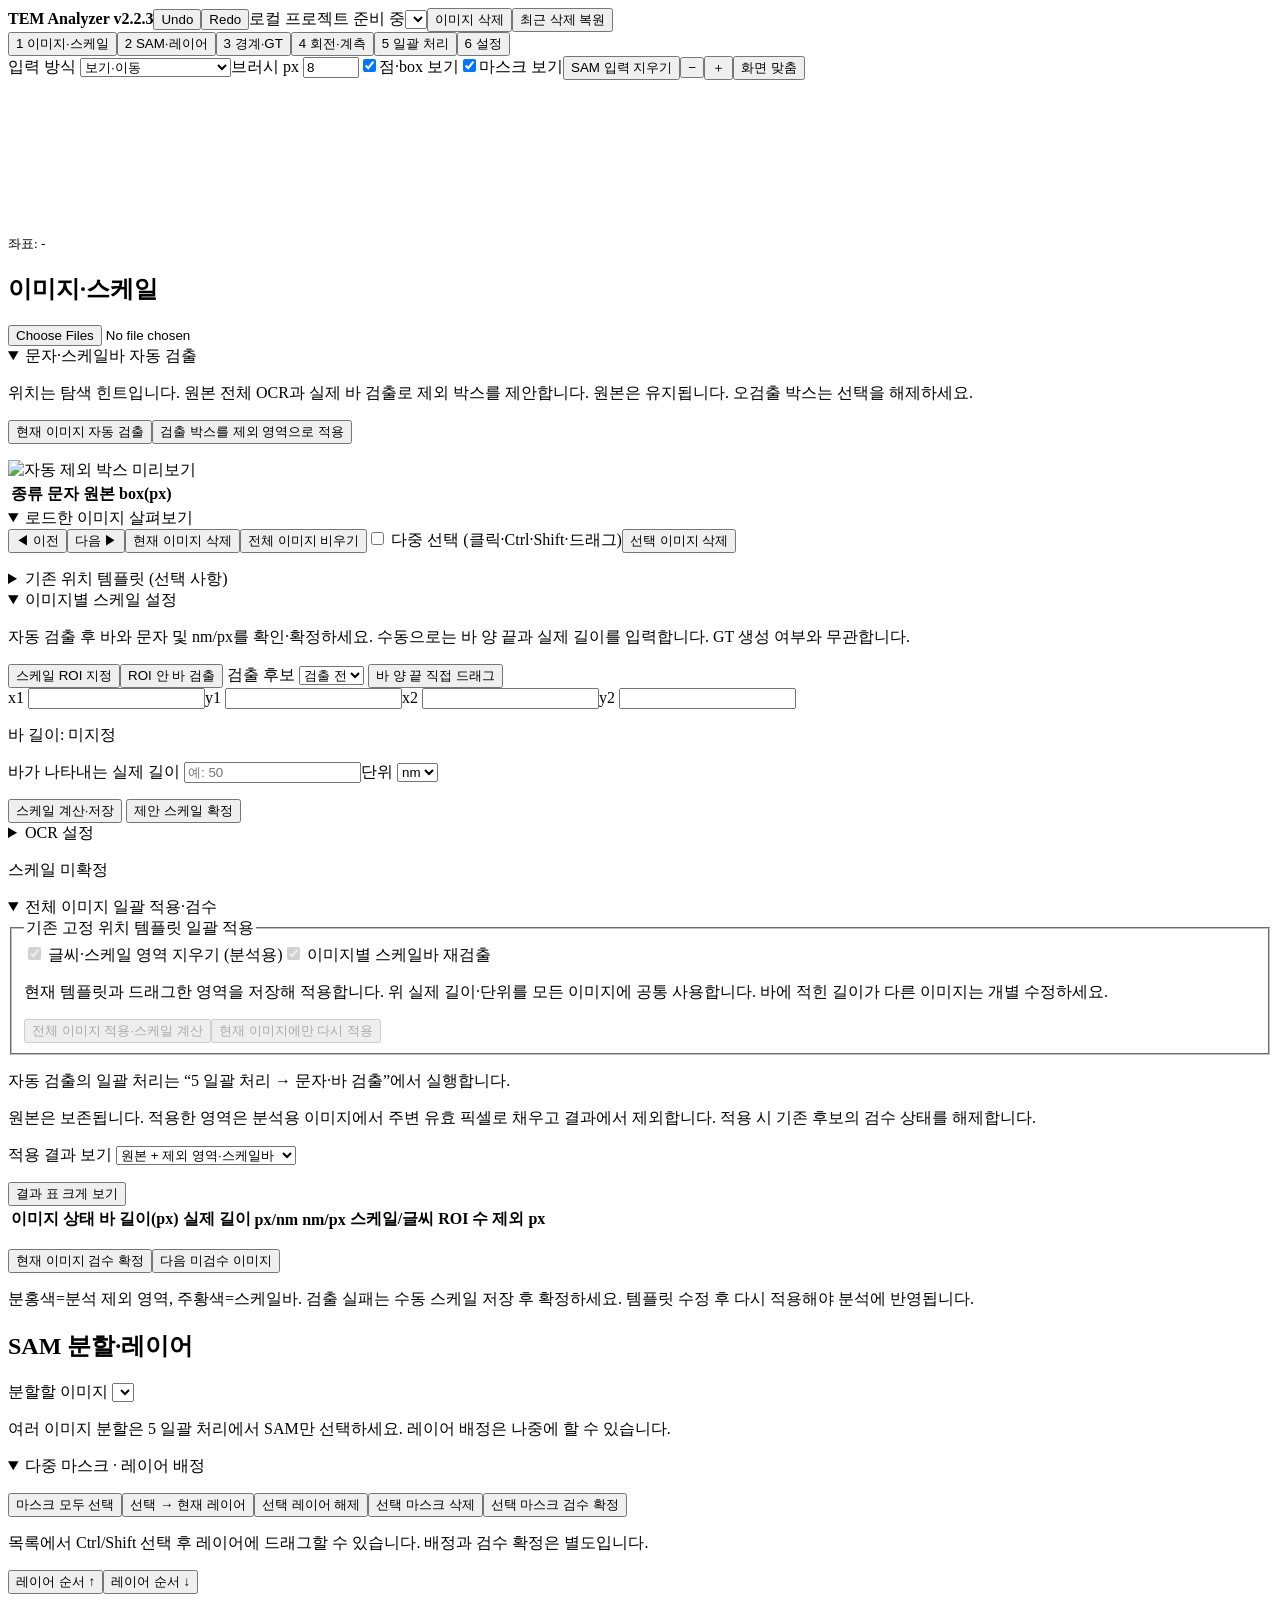
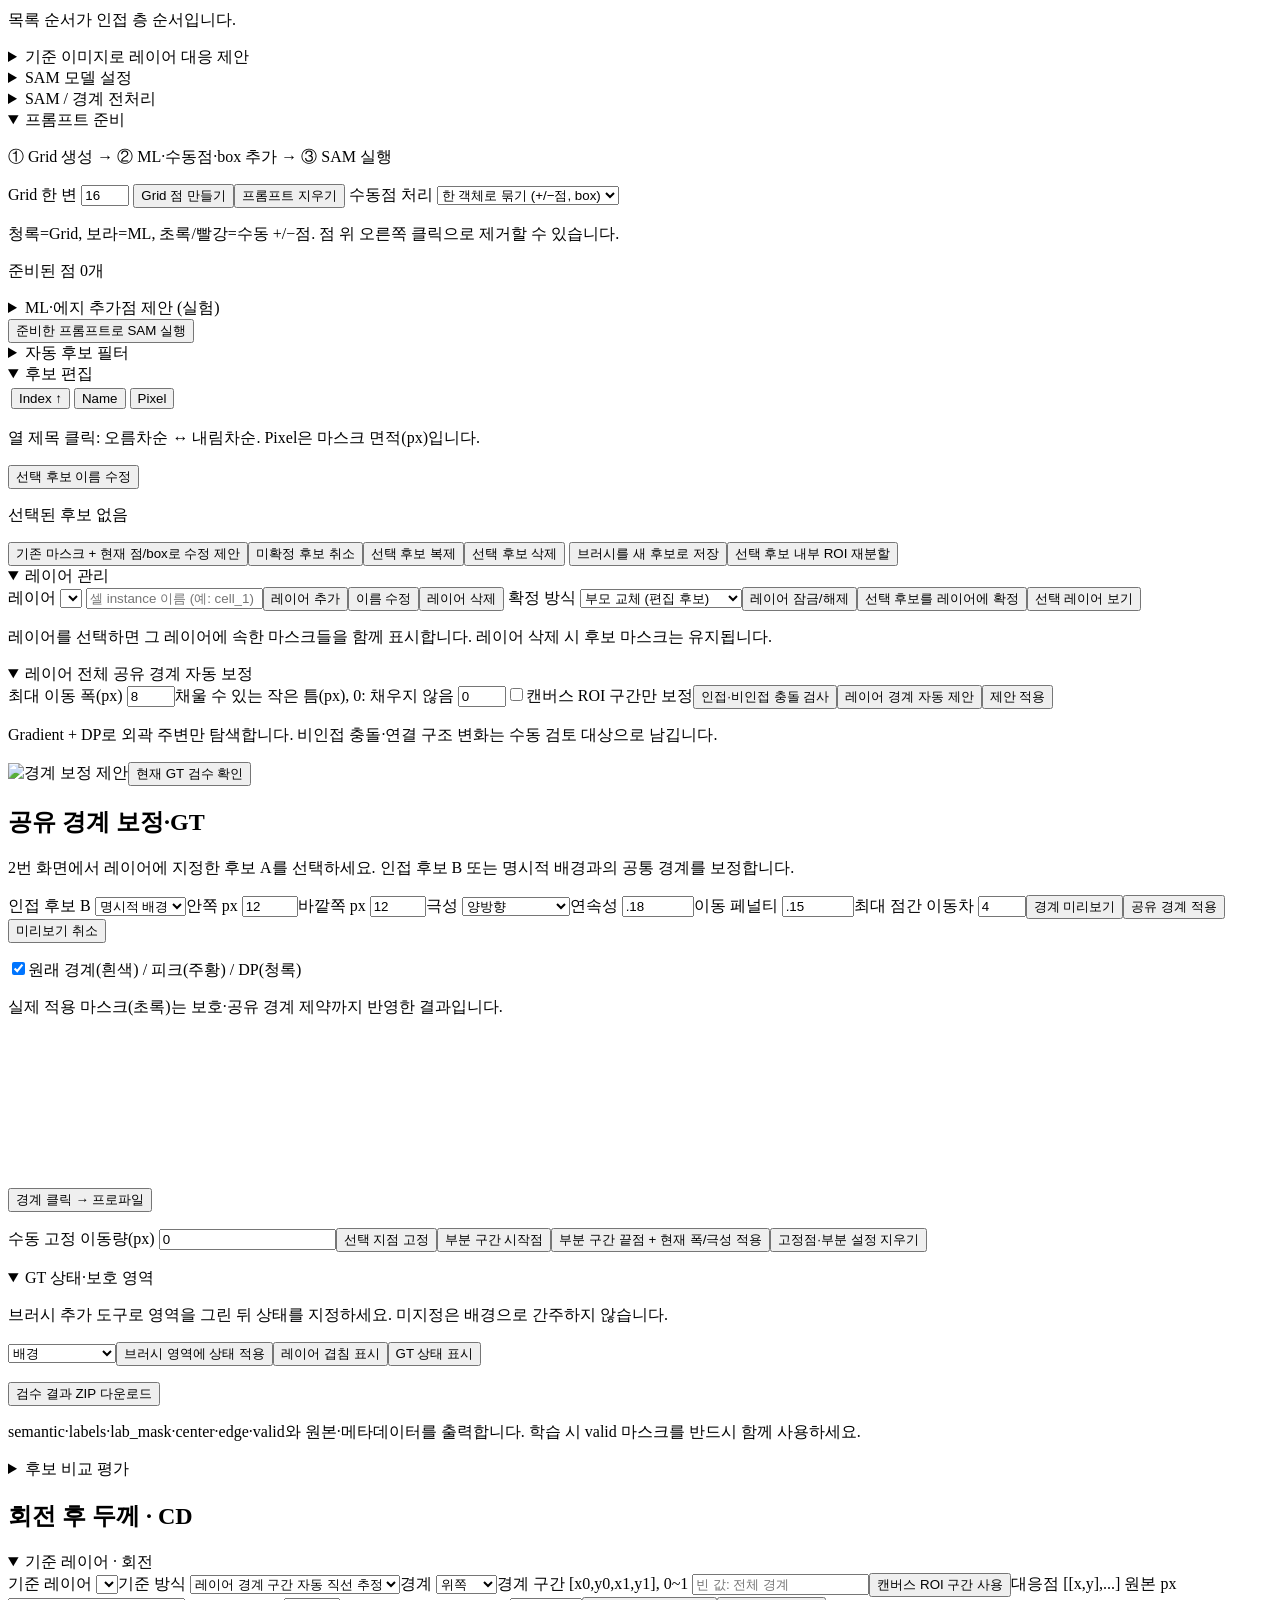
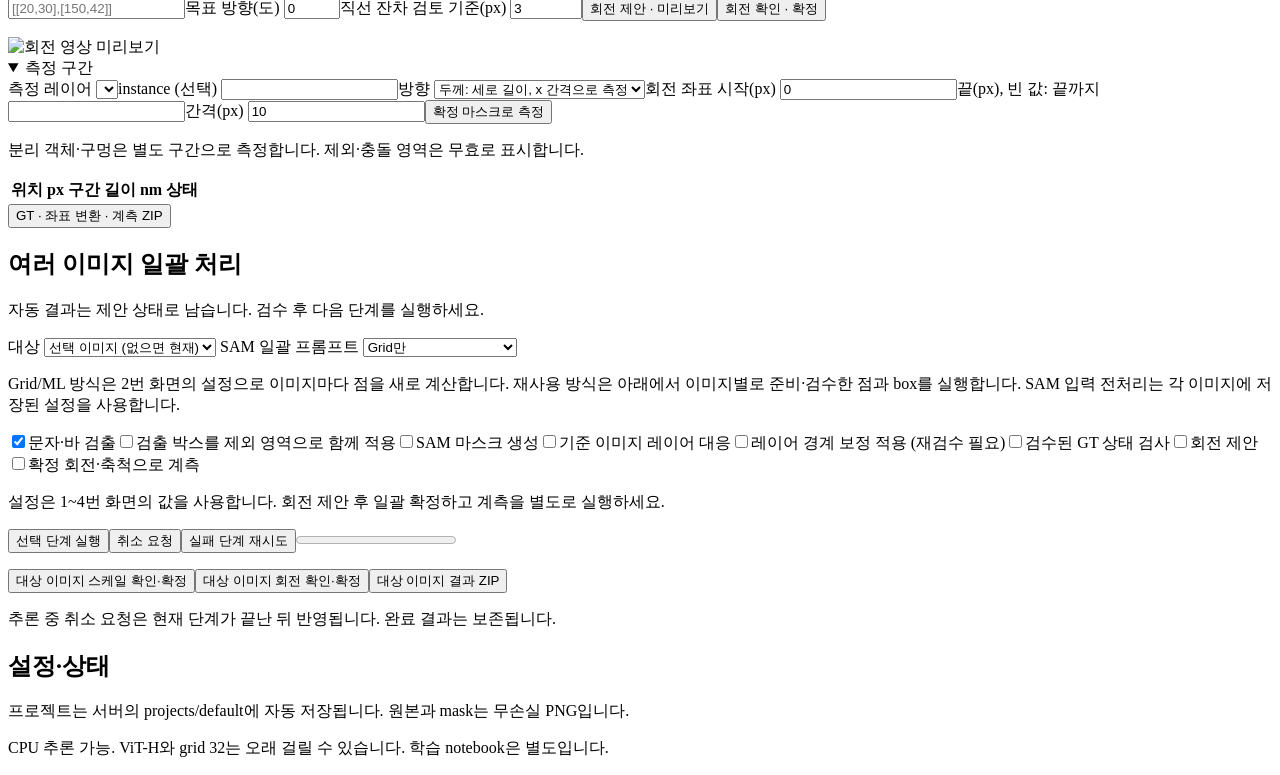
==== TEM_Analyzer_v2/web/index.html @ 8934bd02 "TEM v2.2.3: reviewed batch prompt reuse and paired-mask coarse-to-fine registration" ====
<!doctype html><html lang="ko"><head><meta charset="utf-8"><meta name="viewport" content="width=device-width,initial-scale=1"><title>TEM Analyzer</title><link rel="stylesheet" href="/web/style.css?v=2.2.3"></head><body>
<header><strong>TEM Analyzer v2.2.3</strong><button id="undo">Undo</button><button id="redo">Redo</button><span id="status">로컬 프로젝트 준비 중</span><select id="imageSelect"></select><button id="deleteImage">이미지 삭제</button><button id="restoreImage">최근 삭제 복원</button></header>
<nav><button data-page="images" class="active">1 이미지·스케일</button><button data-page="sam">2 SAM·레이어</button><button data-page="boundary">3 경계·GT</button><button data-page="measure">4 회전·계측</button><button data-page="batch">5 일괄 처리</button><button data-page="settings">6 설정</button></nav>
<main><section class="workspace"><div class="canvasbar"><label>입력 방식 <select id="tool"><option value="view">보기·이동</option><option value="scale_line">스케일바 양 끝 드래그</option><option value="scale">스케일 ROI 드래그</option><option value="scale_text_roi">스케일 숫자 ROI</option><option value="sample_roi">샘플명 ROI</option><option value="magnification_roi">배율 ROI</option><option value="profile">경계 프로파일 클릭</option><option value="text">글씨 제외 ROI 드래그</option><option value="box">SAM box 드래그</option><option value="positive">양성점 클릭</option><option value="negative">음성점 클릭</option><option value="brush_add">브러시 추가</option><option value="brush_remove">브러시 삭제</option></select></label><label>브러시 px <input id="radius" type="number" min="1" max="200" value="8"></label><label><input id="showPrompts" type="checkbox" checked>점·box 보기</label><label><input id="showMasks" type="checkbox" checked>마스크 보기</label><button id="clearMarks">SAM 입력 지우기</button><button id="zoomOut">−</button><button id="zoomIn">＋</button><button id="resetView">화면 맞춤</button></div><div id="canvasHost"><canvas id="canvas"></canvas></div><small id="cursor">좌표: -</small></section>
<aside><div id="images" class="page active"><h2>이미지·스케일</h2>
<input id="upload" type="file" accept="image/png,image/jpeg,image/tiff" multiple>
<details open><summary>문자·스케일바 자동 검출</summary><p>위치는 탐색 힌트입니다. 원본 전체 OCR과 실제 바 검출로 제외 박스를 제안합니다. 원본은 유지됩니다. 오검출 박스는 선택을 해제하세요.</p><button id="detectAnnotations">현재 이미지 자동 검출</button><button id="applyAnnotations">검출 박스를 제외 영역으로 적용</button><p id="annotationInfo"></p><img id="annotationPreview" class="result-preview" alt="자동 제외 박스 미리보기"><div class="table-scroll"><table><thead><tr><th>종류</th><th>문자</th><th>원본 box(px)</th></tr></thead><tbody id="annotationRows"></tbody></table></div></details>
<details open><summary>로드한 이미지 살펴보기</summary><button id="prevImage">◀ 이전</button><button id="nextImage">다음 ▶</button><span id="imagePosition"></span><button id="deleteLoadedImage">현재 이미지 삭제</button><button id="clearLoadedImages">전체 이미지 비우기</button><label><input id="multiSelect" type="checkbox"> 다중 선택 (클릭·Ctrl·Shift·드래그)</label><button id="deleteSelected">선택 이미지 삭제</button><span id="selectedCount"></span><div id="imageGallery"></div><p id="imageMeta"></p></details>
<details><summary>기존 위치 템플릿 (선택 사항)</summary><button id="toggleLegacyTemplates" aria-pressed="false">기존 위치 템플릿 켜기</button><p id="legacyTemplateStatus">비활성 — OCR 검출 박스는 별도로 사용합니다.</p><fieldset id="legacyTemplateControls" disabled><select id="templateSelect"></select><input id="templateName" placeholder="템플릿 이름"><div><button id="newTemplate">빈 템플릿 만들기</button><button id="saveTemplate">현재 템플릿 저장</button><button id="copyTemplate">다른 이름으로 저장</button></div><div><button id="removeScale">스케일 영역 삭제</button><button id="removeText">글씨 영역 모두 삭제</button><button id="clearTemplate">모든 영역 비우기</button></div><p>템플릿을 켠 경우에만 고정 위치 박스를 표시하고 분석에서 제외합니다. OCR 자동 검출과 독립적입니다.</p></fieldset></details>
<details open><summary>이미지별 스케일 설정</summary>
<p>자동 검출 후 바와 문자 및 nm/px를 확인·확정하세요. 수동으로는 바 양 끝과 실제 길이를 입력합니다. GT 생성 여부와 무관합니다.</p>
<button id="drawScaleROI">스케일 ROI 지정</button><button id="detectBar">ROI 안 바 검출</button>
<label>검출 후보 <select id="barSelect"><option value="">검출 전</option></select></label>
<button id="drawScaleLine">바 양 끝 직접 드래그</button>
<div class="scale-coords"><label>x1 <input id="barX1" type="number" step="any"></label><label>y1 <input id="barY1" type="number" step="any"></label><label>x2 <input id="barX2" type="number" step="any"></label><label>y2 <input id="barY2" type="number" step="any"></label></div>
<p id="barPixels">바 길이: 미지정</p><label>바가 나타내는 실제 길이 <input id="scaleLength" type="number" min="0" step="any" placeholder="예: 50"></label><label>단위 <select id="scaleUnit"><option value="nm">nm</option><option value="um">µm</option></select></label>
<p id="scalePreview"></p><button id="manualScale" class="primary">스케일 계산·저장</button>
<button id="confirmScale">제안 스케일 확정</button><details><summary>OCR 설정</summary><label>로컬 EasyOCR 폴더 <input id="ocrDir" value="models/easyocr"></label><button id="ocrBatch">전체 이미지별 OCR + 바 매칭</button><button id="autoScale">OCR·바 자동 제안</button><p>이미지 전체 OCR이 기본입니다. OCR 없이도 바 양 끝 + 실제 길이 입력으로 계산할 수 있습니다.</p></details>
<p id="scaleInfo">스케일 미확정</p></details>
<details open><summary>전체 이미지 일괄 적용·검수</summary>
<fieldset id="legacyBatchControls" disabled><legend>기존 고정 위치 템플릿 일괄 적용</legend><label class="batch-check"><input id="batchRegions" type="checkbox" checked> 글씨·스케일 영역 지우기 (분석용)</label><label class="batch-check"><input id="batchScale" type="checkbox" checked> 이미지별 스케일바 재검출</label>
<p>현재 템플릿과 드래그한 영역을 저장해 적용합니다. 위 실제 길이·단위를 모든 이미지에 공통 사용합니다. 바에 적힌 길이가 다른 이미지는 개별 수정하세요.</p>
<p id="regionSummary"></p><ul id="regionList"></ul><button id="batchApply" class="primary">전체 이미지 적용·스케일 계산</button><button id="batchApplyCurrent">현재 이미지에만 다시 적용</button></fieldset><p>자동 검출의 일괄 처리는 “5 일괄 처리 → 문자·바 검출”에서 실행합니다.</p>
<p>원본은 보존됩니다. 적용한 영역은 분석용 이미지에서 주변 유효 픽셀로 채우고 결과에서 제외합니다. 적용 시 기존 후보의 검수 상태를 해제합니다.</p>
<label>적용 결과 보기 <select id="batchView"><option value="overlay">원본 + 제외 영역·스케일바</option><option value="processed">글씨 제거 후 분석용 이미지</option><option value="original">원본</option></select></label>
<p id="batchSummary"></p><button id="openBatchTable">결과 표 크게 보기</button><div class="batch-table-wrap"><table class="batch-table"><thead><tr><th>이미지</th><th>상태</th><th>바 길이(px)</th><th>실제 길이</th><th>px/nm</th><th>nm/px</th><th>스케일/글씨 ROI 수</th><th>제외 px</th></tr></thead><tbody id="batchResults"></tbody></table></div><p id="batchCurrentStatus"></p><button id="batchConfirm">현재 이미지 검수 확정</button><button id="batchNext">다음 미검수 이미지</button>
<p>분홍색=분석 제외 영역, 주황색=스케일바. 검출 실패는 수동 스케일 저장 후 확정하세요. 템플릿 수정 후 다시 적용해야 분석에 반영됩니다.</p></details></div>
<div id="sam" class="page"><h2>SAM 분할·레이어</h2>
<label>분할할 이미지 <select id="samImageSelect" aria-label="분할할 이미지"></select></label><p id="samImageStatus"></p><p>여러 이미지 분할은 5 일괄 처리에서 SAM만 선택하세요. 레이어 배정은 나중에 할 수 있습니다.</p>
<details open><summary>다중 마스크 · 레이어 배정</summary><p id="maskSelectionCount"></p><button id="selectAllMasks">마스크 모두 선택</button><button id="bulkAssign">선택 → 현재 레이어</button><button id="bulkUnassign">선택 레이어 해제</button><button id="bulkDeleteMasks">선택 마스크 삭제</button><button id="bulkReviewMasks">선택 마스크 검수 확정</button><p>목록에서 Ctrl/Shift 선택 후 레이어에 드래그할 수 있습니다. 배정과 검수 확정은 별도입니다.</p><div id="layerDrops"></div><button id="layerUp">레이어 순서 ↑</button><button id="layerDown">레이어 순서 ↓</button><p>목록 순서가 인접 층 순서입니다.</p></details>
<details><summary>기준 이미지로 레이어 대응 제안</summary><select id="referenceImage"></select><label>최소 공간 일치율 <input id="matchThreshold" type="number" value="0.5" min="0" max="1" step="0.05"></label><button id="matchLayers">현재 이미지에 대응 제안</button><p>검수한 기준 마스크의 정규화 위치를 이용합니다. 물질 인식 모델이 아니며 결과 검수가 필요합니다.</p></details>
<details><summary>SAM 모델 설정</summary>
<label>체크포인트 <input id="checkpoint" value="models/sam_vit_b_01ec64.pth"></label>
<label>모델 <select id="variant"><option value="vit_b">ViT-B</option><option value="vit_l">ViT-L</option><option value="vit_h">ViT-H</option></select></label>
<label>장치 <select id="device"><option value="auto">auto</option><option value="cuda">cuda</option><option value="cpu">cpu</option></select></label>
<label>학습 decoder <input id="decoder" placeholder="선택 사항: state_dict 경로"></label>
<label>Lab adaptation bundle <input id="adaptation" placeholder="TEM_SAM_Lab_v1_2의 adaptation.pt"></label><input id="refiner" type="hidden"><p>학습 bundle은 기본 SAM 해시를 검증합니다. 학습 모델은 single-mask 경로를 사용하며 predicted IoU 필터는 적용하지 않습니다.</p><button id="loadModel">모델 로드</button></details>
<details><summary>SAM / 경계 전처리</summary><label>대상 <select id="filterBranch"><option value="sam">SAM</option><option value="edge">경계</option></select></label><label><input id="filterEnabled" type="checkbox">사용</label><label>방법 <select id="filterMethod"><option value="gaussian">Gaussian</option><option value="bilateral">Bilateral</option><option value="median">Median</option><option value="nlm">Non-local Means</option></select></label><label>공간 sigma <input id="filterSigma" type="number" min="0" max="4" step=".1" value="1"></label><label>밝기 sigma <input id="filterRange" type="number" min=".01" max="1" step=".01" value=".08"></label><label>Median 크기 <select id="filterMedian"><option>3</option><option>5</option><option>7</option><option>9</option></select></label><label>NLM 강도 h <input id="filterNlm" type="number" value="10" min="1" max="40"></label><label>대비 <input id="filterContrast" type="number" min=".25" max="3" step=".05" value="1"></label><button id="saveFilter">현재 이미지에 적용</button><button id="previewFilter">저장된 전처리 보기</button><button id="originalFilter">원본 보기</button><p>선택한 설정은 적용 버튼으로 저장합니다. 원본 파일·OCR·축척은 변경하지 않습니다. NLM은 큰 이미지에서 시간이 걸릴 수 있습니다.</p></details><details open><summary>프롬프트 준비</summary>
<p>① Grid 생성 → ② ML·수동점·box 추가 → ③ SAM 실행</p>
<label>Grid 한 변 <input id="grid" type="number" min="2" max="32" value="16"></label>
<button id="automatic">Grid 점 만들기</button><button id="clearPrompts">프롬프트 지우기</button>
<label>수동점 처리 <select id="manualMode"><option value="object">한 객체로 묶기 (+/−점, box)</option><option value="independent">양성점마다 독립 후보</option></select></label>
<p>청록=Grid, 보라=ML, 초록/빨강=수동 +/−점. 점 위 오른쪽 클릭으로 제거할 수 있습니다.</p>
<p id="promptCount">준비된 점 0개</p>
<details><summary>ML·에지 추가점 제안 (실험)</summary><p>K-means는 비지도 군집, 나머지는 영상처리 방식입니다. 물질 분류 모델이 아닙니다. 에지 위가 아닌 내부 영역에 독립 양성점을 제안합니다.</p>
<label>추가점 방식 <select id="featureMethod"><option value="kmeans">K-means 밝기·질감</option><option value="canny">Canny 경계 사이 내부</option><option value="sobel">Sobel 경계 사이 내부</option><option value="scharr">Scharr 경계 사이 내부</option><option value="hybrid">혼합 K-means + Canny</option><option value="profile">층 횡단 프로파일 (얇은 구간 후보·실험)</option></select></label>
<label>추가점 분석 해상도 (긴 변 최대 px) <select id="featureAnalysisSide"><option>512</option><option>1024</option></select></label>
<details><summary>층 횡단 프로파일 설정</summary><label>층 방향 각도 (빈 값: 자동, 원본 좌표 °) <input id="profileAngle" type="number" min="-90" max="90" step="0.1" placeholder="0: 수평 층, 빈 값: 영상 방향 추정"></label><label>횡단 스캔 수 <input id="profileScans" type="number" min="3" max="9" value="5"></label><label>최소 경계 간격 (원본 px) <input id="profileMinWidth" type="number" min="1" value="2"></label><label>최대 경계 간격 (원본 px) <input id="profileMaxWidth" type="number" min="2" value="80"></label><label>프로파일 경계 prominence (밝기 변화) <input id="profileProminence" type="number" min="0.1" max="100" step="0.1" value="4"></label><label>프로파일 평활 sigma (분석 px) <input id="profileSmooth" type="number" min="0.2" max="4" step="0.1" value="1"></label><p>반대 부호의 밝기 경계 사이 중점을 제안합니다. 에지 최소 거리의 2배보다 좁은 구간은 제외됩니다. 얇은 층은 거리·평활을 줄여 미리보기로 확인하세요. 각 점은 독립 SAM 양성점이며 물질별 묶음/GT가 아닙니다.</p></details>
<label>프롬프트 분석용 노이즈 제거 <select id="promptDenoise"><option value="none">없음 (원본)</option><option value="gaussian">Gaussian</option><option value="median">Median</option><option value="bilateral">Bilateral</option><option value="nlm">Non-local Means</option></select></label>
<label>공간 sigma <input id="promptSigma" type="number" value="1" min="0" max="4" step=".1"></label><label>Median 크기 <select id="promptMedian"><option>3</option><option>5</option><option>7</option><option>9</option></select></label><label>Bilateral 밝기 sigma <input id="promptRange" type="number" value=".08" min=".01" max="1" step=".01"></label><label>NLM 강도 h <input id="promptNlm" type="number" value="10" min="1" max="40"></label>
<label>Canny 낮음 <input id="cannyLow" type="number" value="40" min="0" max="255"></label><label>Canny 높음 <input id="cannyHigh" type="number" value="100" min="0" max="255"></label><label>Sobel/Scharr 임계 백분위 <input id="gradientPercentile" type="number" value="75" min="1" max="99"></label><label>에지와 최소 거리 (원본 px) <input id="edgeClearance" type="number" value="3" min="0" max="50"></label>
<label>추가점 최대 수 <input id="mlCount" type="number" min="1" max="100" value="12"></label>
<label>질감 군집 수 <input id="mlClusters" type="number" min="2" max="12" value="5"></label>
<label>기존 점과 최소 거리 (px) <input id="mlDistance" type="number" min="1" max="1000" value="12"></label><button id="previewFeatures">필터·점 미리보기</button><button id="suggestML">제안점을 프롬프트에 추가</button><button id="clearFeaturePoints">추가점만 지우기</button><p id="featureInfo"></p><p>분석은 선택한 긴 변 최대 512/1024px에서 수행합니다 (K-means 내부는 최대256px). 필터 강도는 분석 픽셀 기준, 점 좌표·거리는 원본 기준입니다. 원본 파일 및 SAM 입력은 바뀌지 않습니다. SAM 입력용은 위 전처리에서 별도로 저장하세요.</p><img id="featureFilteredPreview" class="result-preview" alt="프롬프트 분석용 노이즈 제거 결과"><img id="featureProposalPreview" class="result-preview" alt="주황색 경계 및 보라색 제안점"></details>
<button id="executeSAM" class="primary">준비한 프롬프트로 SAM 실행</button></details>
<details><summary>자동 후보 필터</summary>
<label>Predicted IoU <input id="pred" type="number" min="0" max="1" step=".01" value=".90"></label>
<label>Stability <input id="stability" type="number" min="0" max="1" step=".01" value=".92"></label>
<label>Mask IoU NMS <input id="nms" type="number" min="0" max="1" step=".01" value=".8"></label><p>Grid·ML·독립 양성점의 자동 후보에 적용합니다. 한 객체로 묶은 수동 후보는 별도로 보존합니다.</p></details>
<details open><summary>후보 편집</summary><select id="candidateSelect" hidden aria-hidden="true"></select><div class="candidate-scroll"><table id="candidateTable"><thead><tr><th><button id="sortIndex">Index ↑</button></th><th><button id="sortName">Name</button></th><th><button id="sortPixel">Pixel</button></th></tr></thead><tbody id="candidateRows"></tbody></table></div><p>열 제목 클릭: 오름차순 ↔ 내림차순. Pixel은 마스크 면적(px)입니다.</p><button id="renameCandidate">선택 후보 이름 수정</button><p id="selectionInfo">선택된 후보 없음</p>
<button id="editSAM">기존 마스크 + 현재 점/box로 수정 제안</button><button id="cancelCandidate">미확정 후보 취소</button><button id="duplicate">선택 후보 복제</button><button id="deleteCandidate">선택 후보 삭제</button>
<button id="applyBrush">브러시를 새 후보로 저장</button><button id="roiPrompt">선택 후보 내부 ROI 재분할</button></details>
<details open><summary>레이어 관리</summary><label>레이어 <select id="layerSelect"></select></label>
<input id="instance" placeholder="셀 instance 이름 (예: cell_1)"><button id="newLayer">레이어 추가</button><button id="renameLayer">이름 수정</button><button id="deleteLayer">레이어 삭제</button>
<label>확정 방식 <select id="assignMode"><option value="replace">부모 교체 (편집 후보)</option><option value="add">추가 (독립 후보)</option><option value="split">부모 분할 + 나머지 보존</option></select></label><button id="lockLayer">레이어 잠금/해제</button><button id="assign">선택 후보를 레이어에 확정</button><button id="showLayer">선택 레이어 보기</button><p>레이어를 선택하면 그 레이어에 속한 마스크들을 함께 표시합니다. 레이어 삭제 시 후보 마스크는 유지됩니다.</p></details>
</div>
<div id="boundary" class="page"><h2>공유 경계 보정·GT</h2><p>2번 화면에서 레이어에 지정한 후보 A를 선택하세요. 인접 후보 B 또는 명시적 배경과의 공통 경계를 보정합니다.</p><label>인접 후보 B <select id="neighbor"><option value="">명시적 배경</option></select></label><label>안쪽 px <input id="inside" type="number" min="0" max="200" value="12"></label><label>바깥쪽 px <input id="outside" type="number" min="0" max="200" value="12"></label><label>극성 <select id="polarity"><option value="both">양방향</option><option value="positive">어두움 → 밝음</option><option value="negative">밝음 → 어두움</option></select></label><label>연속성 <input id="smooth" type="number" min="0" max="10" step=".05" value=".18"></label><label>이동 페널티 <input id="distance" type="number" min="0" max="10" step=".05" value=".15"></label><label>최대 점간 이동차 <input id="jump" type="number" min="1" max="20" value="4"></label><button id="boundaryPreview">경계 미리보기</button><button id="boundaryApply">공유 경계 적용</button><button id="boundaryCancel">미리보기 취소</button><p id="boundaryInfo"></p><label><input id="boundaryLines" type="checkbox" checked>원래 경계(흰색) / 피크(주황) / DP(청록)</label><p>실제 적용 마스크(초록)는 보호·공유 경계 제약까지 반영한 결과입니다.</p><button id="profileTool">경계 클릭 → 프로파일</button><canvas id="profilePlot" width="360" height="170"></canvas><p id="profileInfo"></p><label>수동 고정 이동량(px) <input id="pinOffset" type="number" step=".5" value="0"></label><button id="addPin">선택 지점 고정</button><button id="localStart">부분 구간 시작점</button><button id="localEnd">부분 구간 끝점 + 현재 폭/극성 적용</button><button id="clearConstraints">고정점·부분 설정 지우기</button><p id="constraintInfo"></p><details open><summary>GT 상태·보호 영역</summary><p>브러시 추가 도구로 영역을 그린 뒤 상태를 지정하세요. 미지정은 배경으로 간주하지 않습니다.</p><select id="annotationKind"><option value="background">배경</option><option value="unknown">미지정</option><option value="uncertain">불확실</option><option value="exclude">제외</option><option value="protect">수동 수정 보호</option><option value="unprotect">수동 보호 해제</option></select><button id="annotate">브러시 영역에 상태 적용</button><button id="showCoverage">레이어 겹침 표시</button><button id="showLabels">GT 상태 표시</button><p id="coverageStats"></p><button id="exportGT">검수 결과 ZIP 다운로드</button><p>semantic·labels·lab_mask·center·edge·valid와 원본·메타데이터를 출력합니다. 학습 시 valid 마스크를 반드시 함께 사용하세요.</p></details><details><summary>후보 비교 평가</summary><label>검수한 기준 후보 <select id="reference"></select></label><label>경계 허용오차(px) <input id="tolerance" type="number" value="2" min="0" max="100"></label><button id="evaluate">선택 후보 평가</button><button id="evaluateCSV">평가 CSV</button><pre id="evaluation"></pre><p>동일 이미지의 사용자 검수 후보를 기준으로 비교합니다. 독립된 테스트셋 성능을 의미하지 않습니다.</p></details></div>
<div id="measure" class="page"><h2>회전 후 두께 · CD</h2>
<details open><summary>기준 레이어 · 회전</summary><label>기준 레이어 <select id="rotationLayer"></select></label><label>기준 방식 <select id="rotationMode"><option value="edge">레이어 경계 구간 자동 직선 추정</option><option value="objects">각 마스크 경계 대표점</option><option value="points">직접 지정한 대응점</option></select></label><label>경계 <select id="rotationEdge"><option value="top">위쪽</option><option value="bottom">아래쪽</option><option value="left">왼쪽</option><option value="right">오른쪽</option></select></label><label>경계 구간 [x0,y0,x1,y1], 0~1 <input id="rotationROI" placeholder="빈 값: 전체 경계"></label><button id="rotationUseROI">캔버스 ROI 구간 사용</button><label>대응점 [[x,y],...] 원본 px <input id="rotationPoints" placeholder="[[20,30],[150,42]]"></label><label>목표 방향(도) <input id="rotationTarget" type="number" value="0" min="-90" max="90"></label><label>직선 잔차 검토 기준(px) <input id="rotationResidual" type="number" value="3" min="0.1" max="100"></label><button id="rotationPreview">회전 제안 · 미리보기</button><button id="rotationConfirm">회전 확인 · 확정</button><p id="rotationInfo"></p><img id="alignedPreview" class="result-preview" alt="회전 영상 미리보기"></details>
<details open><summary>측정 구간</summary><label>측정 레이어 <select id="measureLayer"></select></label><label>instance (선택) <input id="measureInstance"></label><label>방향 <select id="measureAxis"><option value="thickness">두께: 세로 길이, x 간격으로 측정</option><option value="cd">CD: 가로 길이, y 간격으로 측정</option></select></label><label>회전 좌표 시작(px) <input id="measureStart" type="number" value="0" min="0"></label><label>끝(px), 빈 값: 끝까지 <input id="measureStop" type="number" min="0"></label><label>간격(px) <input id="measureStep" type="number" value="10" min="0.1" step="0.1"></label><button id="runMeasure" class="primary">확정 마스크로 측정</button><p>분리 객체·구멍은 별도 구간으로 측정합니다. 제외·충돌 영역은 무효로 표시합니다.</p><p id="measurementInfo"></p><div class="table-scroll"><table><thead><tr><th>위치 px</th><th>구간</th><th>길이 nm</th><th>상태</th></tr></thead><tbody id="measureRows"></tbody></table></div><button id="downloadResults">GT · 좌표 변환 · 계측 ZIP</button></details></div>
<div id="batch" class="page"><h2>여러 이미지 일괄 처리</h2><p>자동 결과는 제안 상태로 남습니다. 검수 후 다음 단계를 실행하세요.</p><label>대상 <select id="batchScope"><option value="selected">선택 이미지 (없으면 현재)</option><option value="all">전체 이미지</option></select></label>
<label>SAM 일괄 프롬프트 <select id="batchPromptSource"><option value="grid">Grid만</option><option value="grid_features">Grid + ML·에지 추가점</option><option value="features">ML·에지 추가점만</option></select></label><p>Grid/ML 방식은 2번 화면의 설정으로 이미지마다 점을 새로 계산합니다. 재사용 방식은 아래에서 이미지별로 준비·검수한 점과 box를 실행합니다. SAM 입력 전처리는 각 이미지에 저장된 설정을 사용합니다.</p>
<label class="inline-check"><input type="checkbox" data-job-step="annotations" checked>문자·바 검출</label><label class="inline-check"><input id="autoApplyAnnotations" type="checkbox">검출 박스를 제외 영역으로 함께 적용</label><label class="inline-check"><input type="checkbox" data-job-step="sam">SAM 마스크 생성</label><label class="inline-check"><input type="checkbox" data-job-step="match">기준 이미지 레이어 대응</label><label class="inline-check"><input type="checkbox" data-job-step="boundary">레이어 경계 보정 적용 (재검수 필요)</label><label class="inline-check"><input type="checkbox" data-job-step="gt">검수된 GT 상태 검사</label><label class="inline-check"><input type="checkbox" data-job-step="rotation">회전 제안</label><label class="inline-check"><input type="checkbox" data-job-step="measurement">확정 회전·축척으로 계측</label><p>설정은 1~4번 화면의 값을 사용합니다. 회전 제안 후 일괄 확정하고 계측을 별도로 실행하세요.</p><button id="startJob" class="primary">선택 단계 실행</button><button id="cancelJob">취소 요청</button><button id="retryJob">실패 단계 재시도</button><progress id="jobProgress" max="1" value="0"></progress><p id="jobInfo"></p><pre id="jobRows"></pre><button id="confirmSelectedScales">대상 이미지 스케일 확인·확정</button><button id="confirmSelectedRotations">대상 이미지 회전 확인·확정</button><button id="exportBatch">대상 이미지 결과 ZIP</button><p>추론 중 취소 요청은 현재 단계가 끝난 뒤 반영됩니다. 완료 결과는 보존됩니다.</p></div>
<div id="settings" class="page"><h2>설정·상태</h2><p>프로젝트는 서버의 projects/default에 자동 저장됩니다. 원본과 mask는 무손실 PNG입니다.</p><pre id="modelInfo"></pre><p>CPU 추론 가능. ViT-H와 grid 32는 오래 걸릴 수 있습니다. 학습 notebook은 별도입니다.</p></div></aside></main>
<dialog id="batchTableDialog"><div class="dialog-heading"><h2>이미지별 일괄 적용·스케일 계산 결과</h2><button id="closeBatchTable">닫기</button></div><p>행을 클릭하면 해당 이미지로 이동합니다. 실패한 계산은 —로 표시합니다.</p><div class="batch-table-wrap"><table class="batch-table"><thead><tr><th>이미지</th><th>상태</th><th>바 길이(px)</th><th>실제 길이</th><th>px/nm</th><th>nm/px</th><th>스케일/글씨 ROI 수</th><th>제외 px</th></tr></thead><tbody id="batchLargeRows"></tbody></table></div></dialog><dialog id="roiDialog" aria-labelledby="roiTitle"><div class="dialog-heading"><h2 id="roiTitle">선택 후보 내부 재분할</h2><button id="roiClose">닫기</button></div><p>선택 후보 주변을 확대한 독립 편집창입니다. ROI와 양성·음성점 또는 box를 지정하세요. 결과는 부모 마스크 내부로 제한합니다. 주황색 미리보기를 확인한 뒤 저장해야 새 후보가 생성됩니다.</p>
<div class="canvasbar"><select id="roiTool"><option value="positive">양성점</option><option value="negative">음성점</option><option value="roi">ROI 드래그</option><option value="box">SAM box 드래그</option><option value="view">보기·이동</option></select><button id="roiClear">점·box 초기화</button><button id="roiReset">화면 맞춤</button><label><input id="roiShowPoints" type="checkbox" checked>점 보기</label><label><input id="roiShowMask" type="checkbox" checked>부모 마스크 보기</label></div>
<div id="roiHost"><canvas id="roiCanvas"></canvas></div><p id="roiInfo"></p><p id="roiError" role="status"></p><label><input id="roiShowPreview" type="checkbox" checked>미리보기 결과(주황) 표시</label><button id="roiRun" class="primary">재분할 미리보기</button><button id="roiAccept" disabled>확인 후 새 후보 저장</button><button id="roiDiscard" disabled>미리보기 취소</button></dialog>
<template id="layerBoundaryPanel"><details open><summary>레이어 전체 공유 경계 자동 보정</summary><label>최대 이동 폭(px) <input id="layerRadius" type="number" value="8" min="1" max="50"></label><label>채울 수 있는 작은 틈(px), 0: 채우지 않음 <input id="layerGap" type="number" value="0" min="0" max="30"></label><label class="inline-check"><input id="boundaryUseROI" type="checkbox">캔버스 ROI 구간만 보정</label><button id="inspectConflicts">인접·비인접 충돌 검사</button><button id="layerBoundaryPreview">레이어 경계 자동 제안</button><button id="layerBoundaryApply">제안 적용</button><p>Gradient + DP로 외곽 주변만 탐색합니다. 비인접 충돌·연결 구조 변화는 수동 검토 대상으로 남깁니다.</p><pre id="conflictReport"></pre><img id="layerBoundaryPreviewImage" class="result-preview" alt="경계 보정 제안"><button id="confirmGT">현재 GT 검수 확인</button></details></template>
<div id="message" role="status"></div><script>document.getElementById('boundary').prepend(document.getElementById('layerBoundaryPanel').content);</script><script src="/web/roi_editor.js?v=2.2.3"></script><script src="/web/app.js?v=2.2.3"></script><script src="/web/v2.js?v=2.2.3"></script><script src="/web/bridge.js?v=2.2.3"></script><script type="module" src="/web/modules/workflow.js?v=2.2.3"></script></body></html>
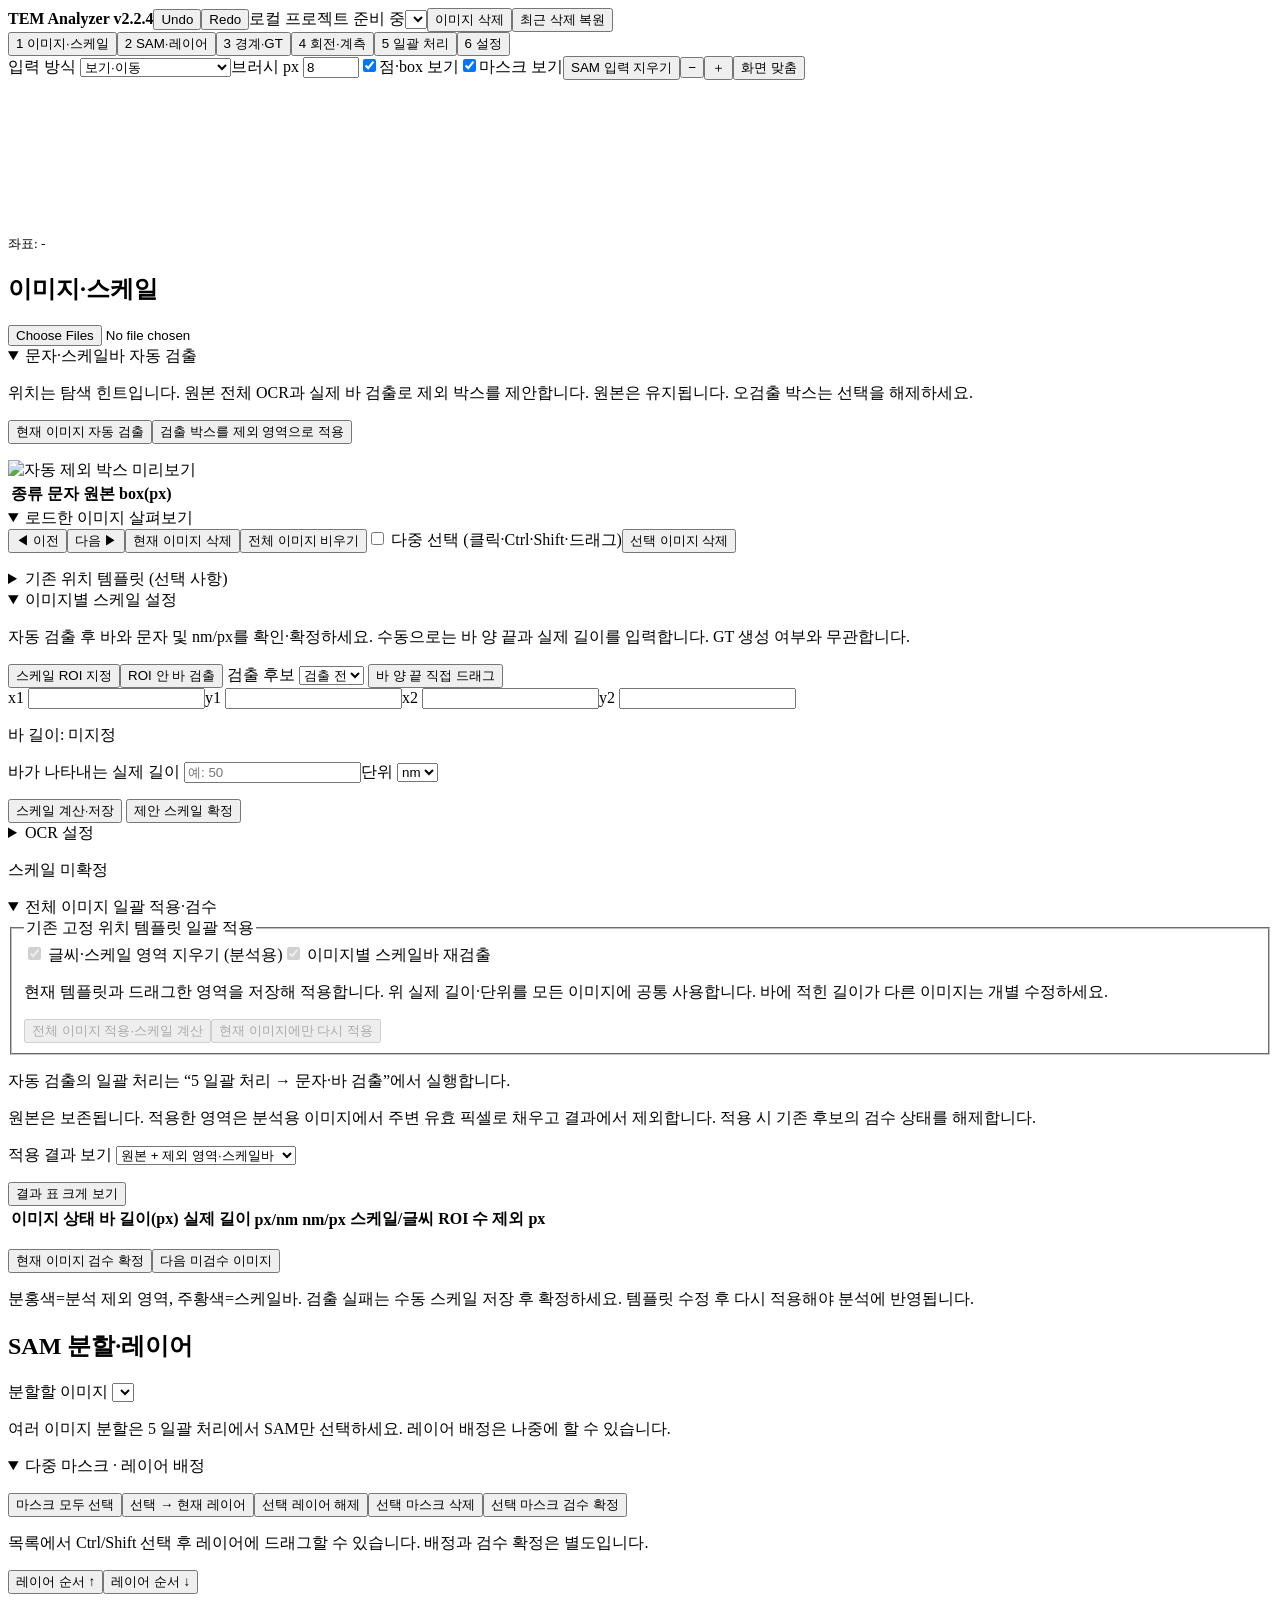
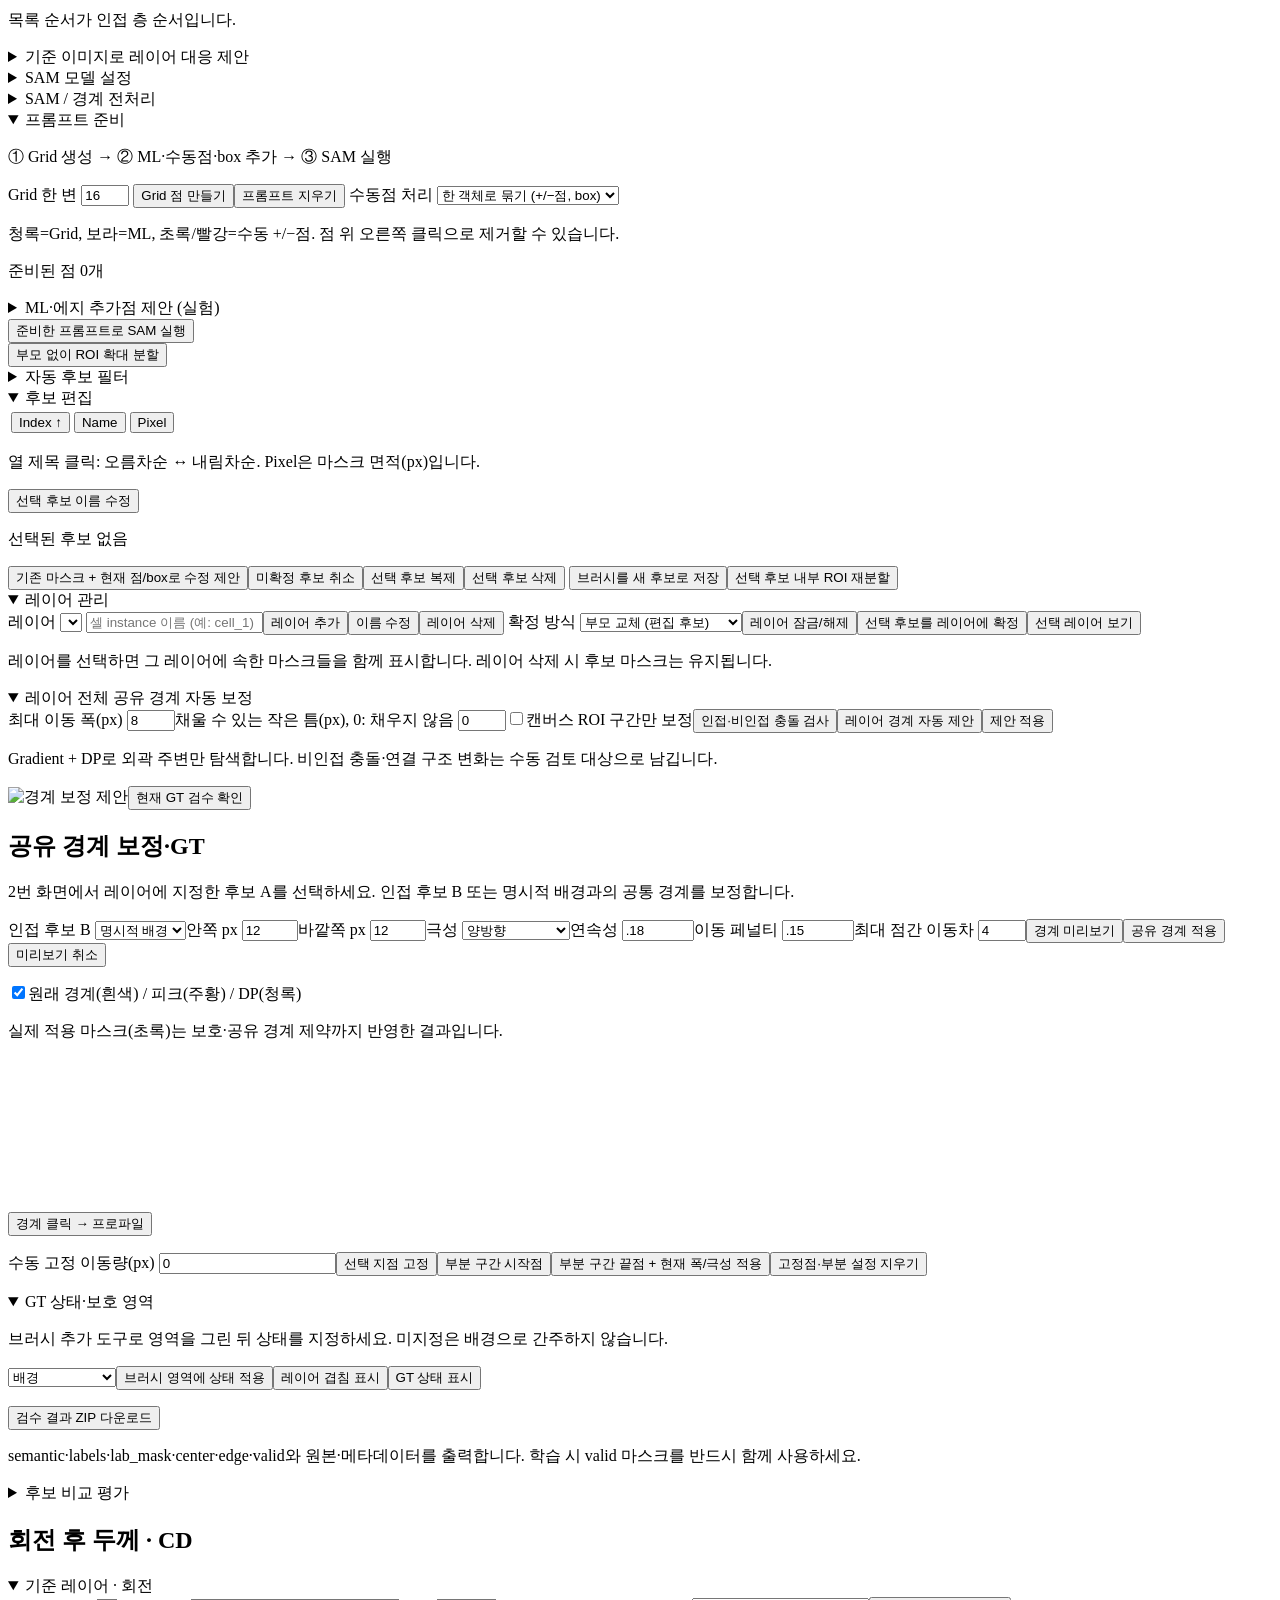
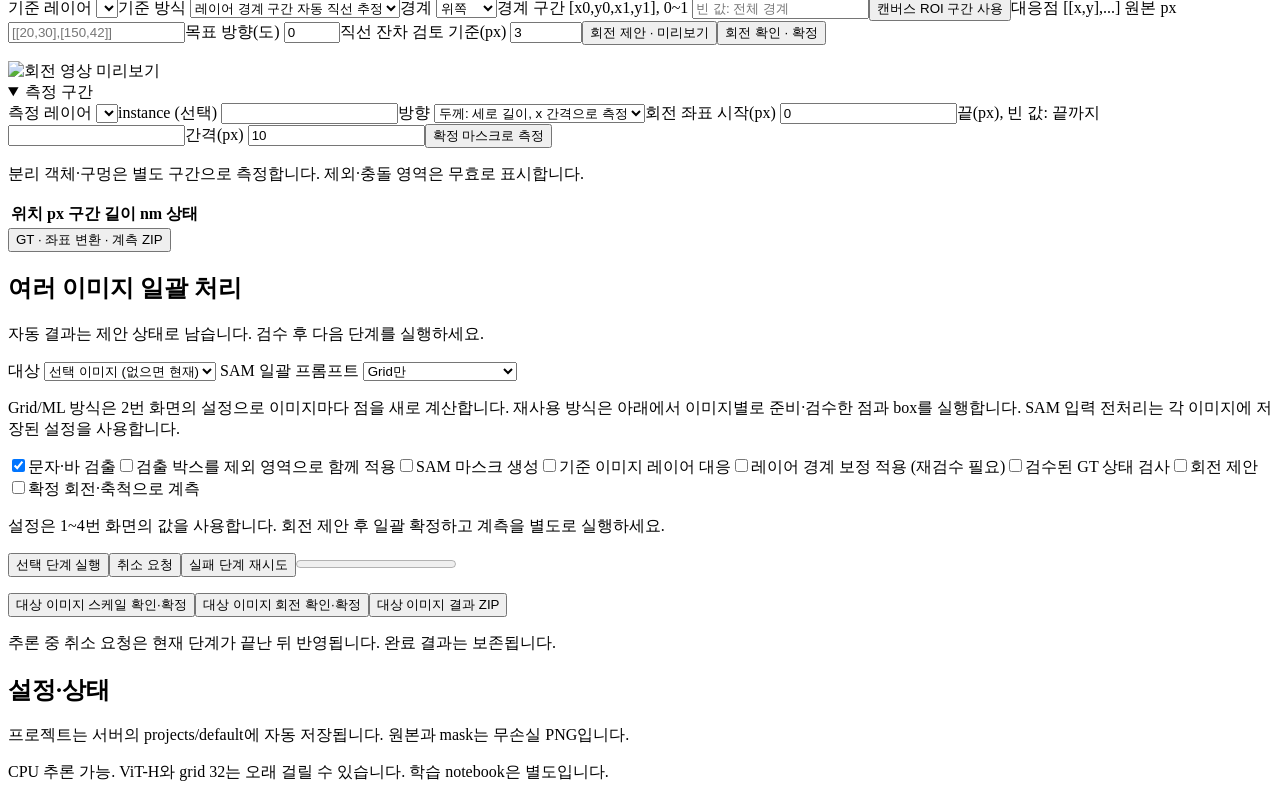
==== commit 866abe4e: "TEM v2.2.4: independent ROI candidates and crop-aware GT/metrology safety" ====
--- a/TEM_Analyzer_v2/web/index.html
+++ b/TEM_Analyzer_v2/web/index.html
@@ -1,5 +1,5 @@
-<!doctype html><html lang="ko"><head><meta charset="utf-8"><meta name="viewport" content="width=device-width,initial-scale=1"><title>TEM Analyzer</title><link rel="stylesheet" href="/web/style.css?v=2.2.3"></head><body>
-<header><strong>TEM Analyzer v2.2.3</strong><button id="undo">Undo</button><button id="redo">Redo</button><span id="status">로컬 프로젝트 준비 중</span><select id="imageSelect"></select><button id="deleteImage">이미지 삭제</button><button id="restoreImage">최근 삭제 복원</button></header>
+<!doctype html><html lang="ko"><head><meta charset="utf-8"><meta name="viewport" content="width=device-width,initial-scale=1"><title>TEM Analyzer</title><link rel="stylesheet" href="/web/style.css?v=2.2.4"></head><body>
+<header><strong>TEM Analyzer v2.2.4</strong><button id="undo">Undo</button><button id="redo">Redo</button><span id="status">로컬 프로젝트 준비 중</span><select id="imageSelect"></select><button id="deleteImage">이미지 삭제</button><button id="restoreImage">최근 삭제 복원</button></header>
 <nav><button data-page="images" class="active">1 이미지·스케일</button><button data-page="sam">2 SAM·레이어</button><button data-page="boundary">3 경계·GT</button><button data-page="measure">4 회전·계측</button><button data-page="batch">5 일괄 처리</button><button data-page="settings">6 설정</button></nav>
 <main><section class="workspace"><div class="canvasbar"><label>입력 방식 <select id="tool"><option value="view">보기·이동</option><option value="scale_line">스케일바 양 끝 드래그</option><option value="scale">스케일 ROI 드래그</option><option value="scale_text_roi">스케일 숫자 ROI</option><option value="sample_roi">샘플명 ROI</option><option value="magnification_roi">배율 ROI</option><option value="profile">경계 프로파일 클릭</option><option value="text">글씨 제외 ROI 드래그</option><option value="box">SAM box 드래그</option><option value="positive">양성점 클릭</option><option value="negative">음성점 클릭</option><option value="brush_add">브러시 추가</option><option value="brush_remove">브러시 삭제</option></select></label><label>브러시 px <input id="radius" type="number" min="1" max="200" value="8"></label><label><input id="showPrompts" type="checkbox" checked>점·box 보기</label><label><input id="showMasks" type="checkbox" checked>마스크 보기</label><button id="clearMarks">SAM 입력 지우기</button><button id="zoomOut">−</button><button id="zoomIn">＋</button><button id="resetView">화면 맞춤</button></div><div id="canvasHost"><canvas id="canvas"></canvas></div><small id="cursor">좌표: -</small></section>
 <aside><div id="images" class="page active"><h2>이미지·스케일</h2>
@@ -53,6 +53,7 @@
 <label>질감 군집 수 <input id="mlClusters" type="number" min="2" max="12" value="5"></label>
 <label>기존 점과 최소 거리 (px) <input id="mlDistance" type="number" min="1" max="1000" value="12"></label><button id="previewFeatures">필터·점 미리보기</button><button id="suggestML">제안점을 프롬프트에 추가</button><button id="clearFeaturePoints">추가점만 지우기</button><p id="featureInfo"></p><p>분석은 선택한 긴 변 최대 512/1024px에서 수행합니다 (K-means 내부는 최대256px). 필터 강도는 분석 픽셀 기준, 점 좌표·거리는 원본 기준입니다. 원본 파일 및 SAM 입력은 바뀌지 않습니다. SAM 입력용은 위 전처리에서 별도로 저장하세요.</p><img id="featureFilteredPreview" class="result-preview" alt="프롬프트 분석용 노이즈 제거 결과"><img id="featureProposalPreview" class="result-preview" alt="주황색 경계 및 보라색 제안점"></details>
 <button id="executeSAM" class="primary">준비한 프롬프트로 SAM 실행</button></details>
+<button id="independentROI">부모 없이 ROI 확대 분할</button>
 <details><summary>자동 후보 필터</summary>
 <label>Predicted IoU <input id="pred" type="number" min="0" max="1" step=".01" value=".90"></label>
 <label>Stability <input id="stability" type="number" min="0" max="1" step=".01" value=".92"></label>
@@ -72,9 +73,11 @@
 <label>SAM 일괄 프롬프트 <select id="batchPromptSource"><option value="grid">Grid만</option><option value="grid_features">Grid + ML·에지 추가점</option><option value="features">ML·에지 추가점만</option></select></label><p>Grid/ML 방식은 2번 화면의 설정으로 이미지마다 점을 새로 계산합니다. 재사용 방식은 아래에서 이미지별로 준비·검수한 점과 box를 실행합니다. SAM 입력 전처리는 각 이미지에 저장된 설정을 사용합니다.</p>
 <label class="inline-check"><input type="checkbox" data-job-step="annotations" checked>문자·바 검출</label><label class="inline-check"><input id="autoApplyAnnotations" type="checkbox">검출 박스를 제외 영역으로 함께 적용</label><label class="inline-check"><input type="checkbox" data-job-step="sam">SAM 마스크 생성</label><label class="inline-check"><input type="checkbox" data-job-step="match">기준 이미지 레이어 대응</label><label class="inline-check"><input type="checkbox" data-job-step="boundary">레이어 경계 보정 적용 (재검수 필요)</label><label class="inline-check"><input type="checkbox" data-job-step="gt">검수된 GT 상태 검사</label><label class="inline-check"><input type="checkbox" data-job-step="rotation">회전 제안</label><label class="inline-check"><input type="checkbox" data-job-step="measurement">확정 회전·축척으로 계측</label><p>설정은 1~4번 화면의 값을 사용합니다. 회전 제안 후 일괄 확정하고 계측을 별도로 실행하세요.</p><button id="startJob" class="primary">선택 단계 실행</button><button id="cancelJob">취소 요청</button><button id="retryJob">실패 단계 재시도</button><progress id="jobProgress" max="1" value="0"></progress><p id="jobInfo"></p><pre id="jobRows"></pre><button id="confirmSelectedScales">대상 이미지 스케일 확인·확정</button><button id="confirmSelectedRotations">대상 이미지 회전 확인·확정</button><button id="exportBatch">대상 이미지 결과 ZIP</button><p>추론 중 취소 요청은 현재 단계가 끝난 뒤 반영됩니다. 완료 결과는 보존됩니다.</p></div>
 <div id="settings" class="page"><h2>설정·상태</h2><p>프로젝트는 서버의 projects/default에 자동 저장됩니다. 원본과 mask는 무손실 PNG입니다.</p><pre id="modelInfo"></pre><p>CPU 추론 가능. ViT-H와 grid 32는 오래 걸릴 수 있습니다. 학습 notebook은 별도입니다.</p></div></aside></main>
-<dialog id="batchTableDialog"><div class="dialog-heading"><h2>이미지별 일괄 적용·스케일 계산 결과</h2><button id="closeBatchTable">닫기</button></div><p>행을 클릭하면 해당 이미지로 이동합니다. 실패한 계산은 —로 표시합니다.</p><div class="batch-table-wrap"><table class="batch-table"><thead><tr><th>이미지</th><th>상태</th><th>바 길이(px)</th><th>실제 길이</th><th>px/nm</th><th>nm/px</th><th>스케일/글씨 ROI 수</th><th>제외 px</th></tr></thead><tbody id="batchLargeRows"></tbody></table></div></dialog><dialog id="roiDialog" aria-labelledby="roiTitle"><div class="dialog-heading"><h2 id="roiTitle">선택 후보 내부 재분할</h2><button id="roiClose">닫기</button></div><p>선택 후보 주변을 확대한 독립 편집창입니다. ROI와 양성·음성점 또는 box를 지정하세요. 결과는 부모 마스크 내부로 제한합니다. 주황색 미리보기를 확인한 뒤 저장해야 새 후보가 생성됩니다.</p>
+<dialog id="batchTableDialog"><div class="dialog-heading"><h2>이미지별 일괄 적용·스케일 계산 결과</h2><button id="closeBatchTable">닫기</button></div><p>행을 클릭하면 해당 이미지로 이동합니다. 실패한 계산은 —로 표시합니다.</p><div class="batch-table-wrap"><table class="batch-table"><thead><tr><th>이미지</th><th>상태</th><th>바 길이(px)</th><th>실제 길이</th><th>px/nm</th><th>nm/px</th><th>스케일/글씨 ROI 수</th><th>제외 px</th></tr></thead><tbody id="batchLargeRows"></tbody></table></div></dialog>
+<dialog id="roiDialog" aria-labelledby="roiTitle"><div class="dialog-heading"><h2 id="roiTitle">선택 후보 내부 재분할</h2><button id="roiClose">닫기</button></div><p id="roiExplanation">ROI와 양성·음성점 또는 box를 지정하고 주황색 미리보기 확인 후 저장하세요.</p>
+<label>SAM 후보 선택 <select id="roiMaskChoice" aria-label="SAM 후보 선택"><option value="-1">자동 (최고 예측점수)</option><option value="0">후보 1</option><option value="1">후보 2</option><option value="2">후보 3</option></select></label><p>다중 후보는 기본 SAM에서만 지원합니다. 점수가 높아도 원하는 물질 경계라는 뜻은 아닙니다. 선택을 바꾸면 다시 미리보기 하세요.</p>
 <div class="canvasbar"><select id="roiTool"><option value="positive">양성점</option><option value="negative">음성점</option><option value="roi">ROI 드래그</option><option value="box">SAM box 드래그</option><option value="view">보기·이동</option></select><button id="roiClear">점·box 초기화</button><button id="roiReset">화면 맞춤</button><label><input id="roiShowPoints" type="checkbox" checked>점 보기</label><label><input id="roiShowMask" type="checkbox" checked>부모 마스크 보기</label></div>
 <div id="roiHost"><canvas id="roiCanvas"></canvas></div><p id="roiInfo"></p><p id="roiError" role="status"></p><label><input id="roiShowPreview" type="checkbox" checked>미리보기 결과(주황) 표시</label><button id="roiRun" class="primary">재분할 미리보기</button><button id="roiAccept" disabled>확인 후 새 후보 저장</button><button id="roiDiscard" disabled>미리보기 취소</button></dialog>
 <template id="layerBoundaryPanel"><details open><summary>레이어 전체 공유 경계 자동 보정</summary><label>최대 이동 폭(px) <input id="layerRadius" type="number" value="8" min="1" max="50"></label><label>채울 수 있는 작은 틈(px), 0: 채우지 않음 <input id="layerGap" type="number" value="0" min="0" max="30"></label><label class="inline-check"><input id="boundaryUseROI" type="checkbox">캔버스 ROI 구간만 보정</label><button id="inspectConflicts">인접·비인접 충돌 검사</button><button id="layerBoundaryPreview">레이어 경계 자동 제안</button><button id="layerBoundaryApply">제안 적용</button><p>Gradient + DP로 외곽 주변만 탐색합니다. 비인접 충돌·연결 구조 변화는 수동 검토 대상으로 남깁니다.</p><pre id="conflictReport"></pre><img id="layerBoundaryPreviewImage" class="result-preview" alt="경계 보정 제안"><button id="confirmGT">현재 GT 검수 확인</button></details></template>
-<div id="message" role="status"></div><script>document.getElementById('boundary').prepend(document.getElementById('layerBoundaryPanel').content);</script><script src="/web/roi_editor.js?v=2.2.3"></script><script src="/web/app.js?v=2.2.3"></script><script src="/web/v2.js?v=2.2.3"></script><script src="/web/bridge.js?v=2.2.3"></script><script type="module" src="/web/modules/workflow.js?v=2.2.3"></script></body></html>
+<div id="message" role="status"></div><script>document.getElementById('boundary').prepend(document.getElementById('layerBoundaryPanel').content);</script><script src="/web/roi_editor.js?v=2.2.4"></script><script src="/web/app.js?v=2.2.4"></script><script src="/web/v2.js?v=2.2.4"></script><script src="/web/bridge.js?v=2.2.4"></script><script type="module" src="/web/modules/workflow.js?v=2.2.4"></script></body></html>
 
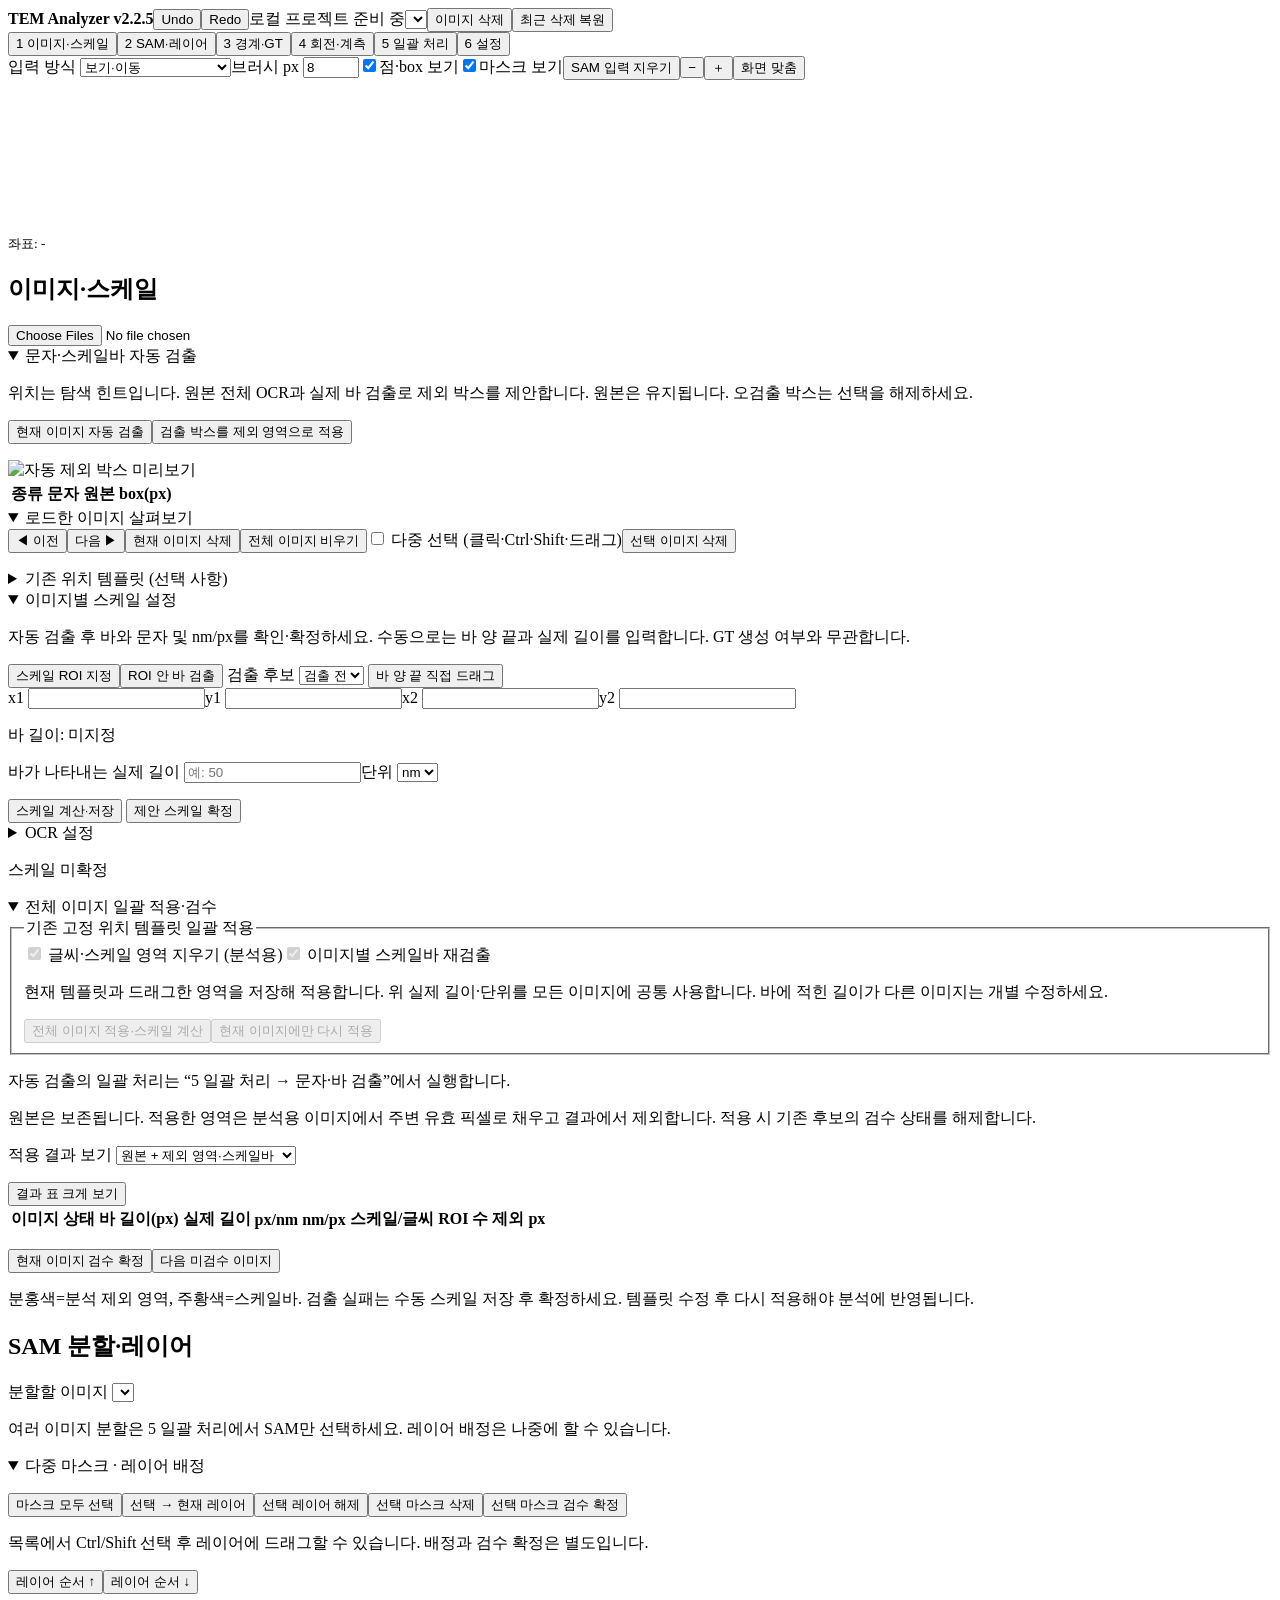
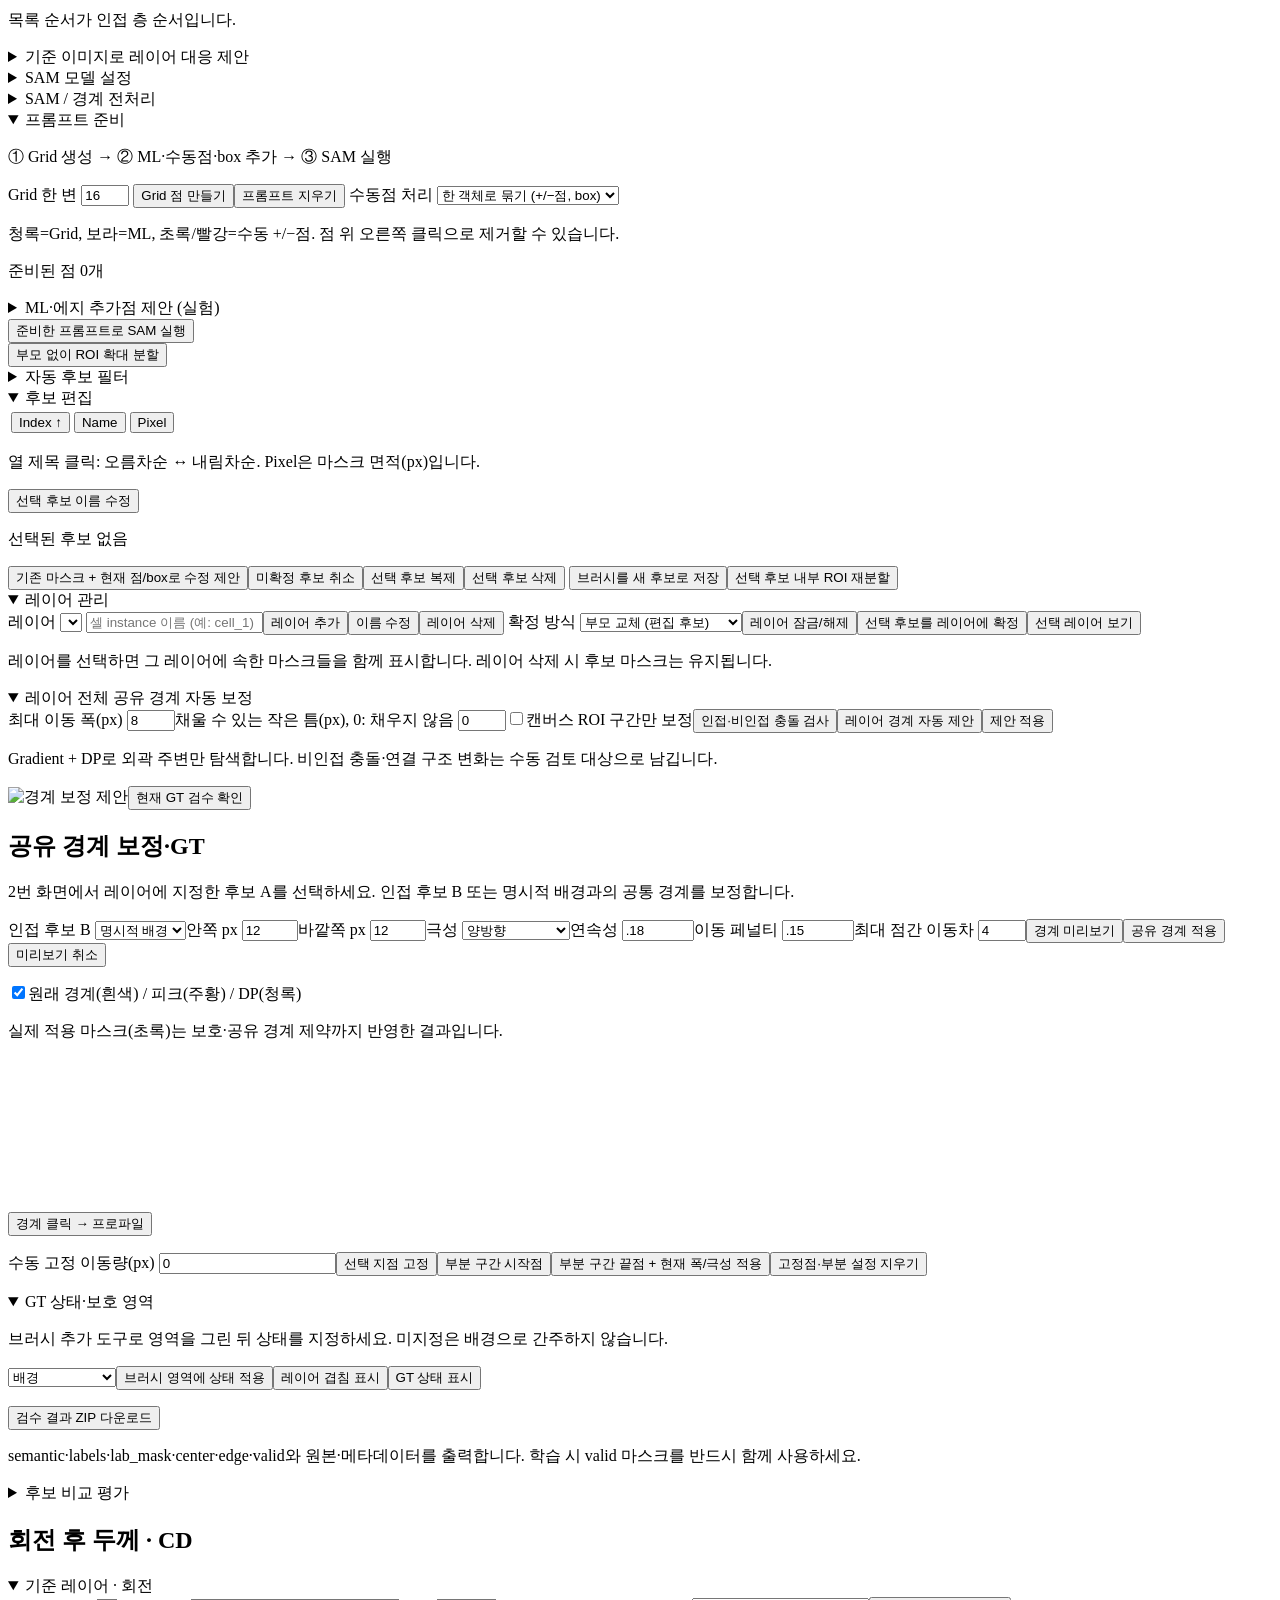
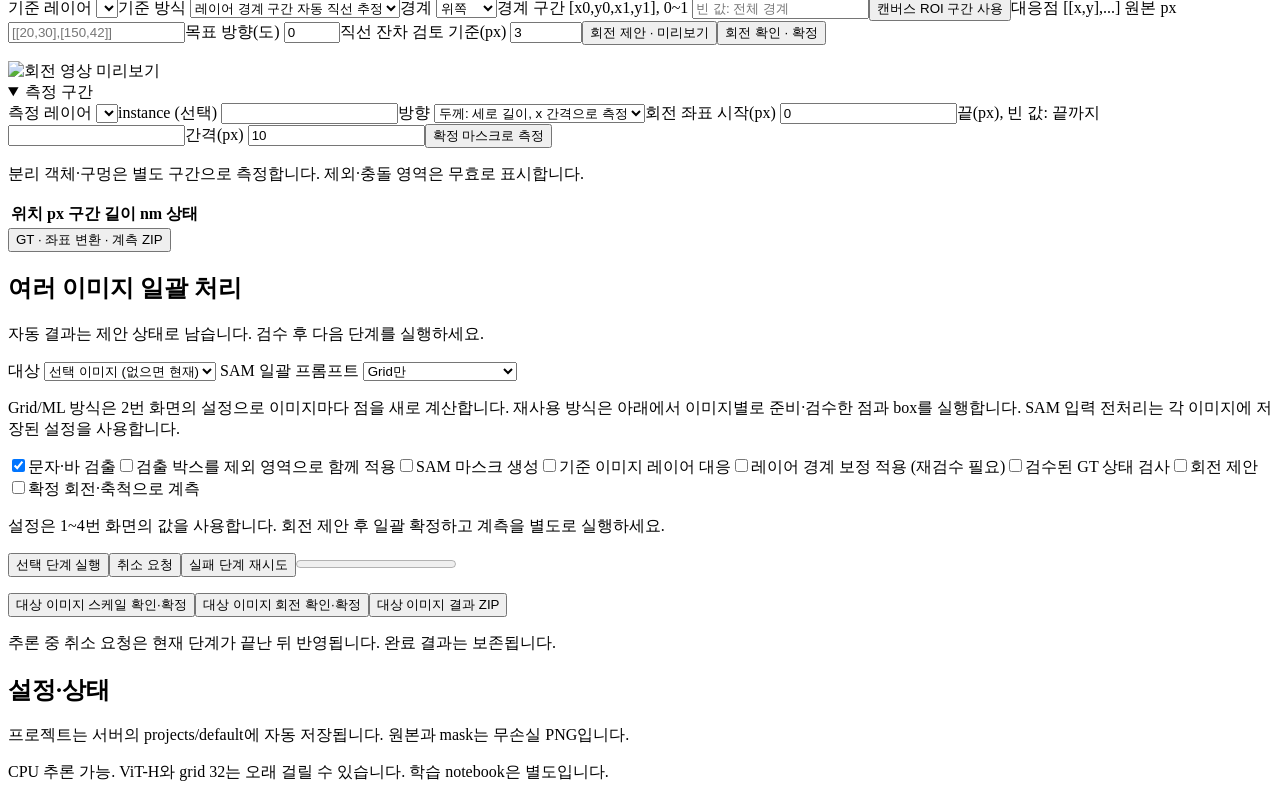
==== commit a72dc791: "Fix contour-consistent metrology validity and document v2.2.5 validation" ====
--- a/TEM_Analyzer_v2/web/index.html
+++ b/TEM_Analyzer_v2/web/index.html
@@ -1,5 +1,5 @@
-<!doctype html><html lang="ko"><head><meta charset="utf-8"><meta name="viewport" content="width=device-width,initial-scale=1"><title>TEM Analyzer</title><link rel="stylesheet" href="/web/style.css?v=2.2.4"></head><body>
-<header><strong>TEM Analyzer v2.2.4</strong><button id="undo">Undo</button><button id="redo">Redo</button><span id="status">로컬 프로젝트 준비 중</span><select id="imageSelect"></select><button id="deleteImage">이미지 삭제</button><button id="restoreImage">최근 삭제 복원</button></header>
+<!doctype html><html lang="ko"><head><meta charset="utf-8"><meta name="viewport" content="width=device-width,initial-scale=1"><title>TEM Analyzer</title><link rel="stylesheet" href="/web/style.css?v=2.2.5"></head><body>
+<header><strong>TEM Analyzer v2.2.5</strong><button id="undo">Undo</button><button id="redo">Redo</button><span id="status">로컬 프로젝트 준비 중</span><select id="imageSelect"></select><button id="deleteImage">이미지 삭제</button><button id="restoreImage">최근 삭제 복원</button></header>
 <nav><button data-page="images" class="active">1 이미지·스케일</button><button data-page="sam">2 SAM·레이어</button><button data-page="boundary">3 경계·GT</button><button data-page="measure">4 회전·계측</button><button data-page="batch">5 일괄 처리</button><button data-page="settings">6 설정</button></nav>
 <main><section class="workspace"><div class="canvasbar"><label>입력 방식 <select id="tool"><option value="view">보기·이동</option><option value="scale_line">스케일바 양 끝 드래그</option><option value="scale">스케일 ROI 드래그</option><option value="scale_text_roi">스케일 숫자 ROI</option><option value="sample_roi">샘플명 ROI</option><option value="magnification_roi">배율 ROI</option><option value="profile">경계 프로파일 클릭</option><option value="text">글씨 제외 ROI 드래그</option><option value="box">SAM box 드래그</option><option value="positive">양성점 클릭</option><option value="negative">음성점 클릭</option><option value="brush_add">브러시 추가</option><option value="brush_remove">브러시 삭제</option></select></label><label>브러시 px <input id="radius" type="number" min="1" max="200" value="8"></label><label><input id="showPrompts" type="checkbox" checked>점·box 보기</label><label><input id="showMasks" type="checkbox" checked>마스크 보기</label><button id="clearMarks">SAM 입력 지우기</button><button id="zoomOut">−</button><button id="zoomIn">＋</button><button id="resetView">화면 맞춤</button></div><div id="canvasHost"><canvas id="canvas"></canvas></div><small id="cursor">좌표: -</small></section>
 <aside><div id="images" class="page active"><h2>이미지·스케일</h2>
@@ -79,5 +79,5 @@
 <div class="canvasbar"><select id="roiTool"><option value="positive">양성점</option><option value="negative">음성점</option><option value="roi">ROI 드래그</option><option value="box">SAM box 드래그</option><option value="view">보기·이동</option></select><button id="roiClear">점·box 초기화</button><button id="roiReset">화면 맞춤</button><label><input id="roiShowPoints" type="checkbox" checked>점 보기</label><label><input id="roiShowMask" type="checkbox" checked>부모 마스크 보기</label></div>
 <div id="roiHost"><canvas id="roiCanvas"></canvas></div><p id="roiInfo"></p><p id="roiError" role="status"></p><label><input id="roiShowPreview" type="checkbox" checked>미리보기 결과(주황) 표시</label><button id="roiRun" class="primary">재분할 미리보기</button><button id="roiAccept" disabled>확인 후 새 후보 저장</button><button id="roiDiscard" disabled>미리보기 취소</button></dialog>
 <template id="layerBoundaryPanel"><details open><summary>레이어 전체 공유 경계 자동 보정</summary><label>최대 이동 폭(px) <input id="layerRadius" type="number" value="8" min="1" max="50"></label><label>채울 수 있는 작은 틈(px), 0: 채우지 않음 <input id="layerGap" type="number" value="0" min="0" max="30"></label><label class="inline-check"><input id="boundaryUseROI" type="checkbox">캔버스 ROI 구간만 보정</label><button id="inspectConflicts">인접·비인접 충돌 검사</button><button id="layerBoundaryPreview">레이어 경계 자동 제안</button><button id="layerBoundaryApply">제안 적용</button><p>Gradient + DP로 외곽 주변만 탐색합니다. 비인접 충돌·연결 구조 변화는 수동 검토 대상으로 남깁니다.</p><pre id="conflictReport"></pre><img id="layerBoundaryPreviewImage" class="result-preview" alt="경계 보정 제안"><button id="confirmGT">현재 GT 검수 확인</button></details></template>
-<div id="message" role="status"></div><script>document.getElementById('boundary').prepend(document.getElementById('layerBoundaryPanel').content);</script><script src="/web/roi_editor.js?v=2.2.4"></script><script src="/web/app.js?v=2.2.4"></script><script src="/web/v2.js?v=2.2.4"></script><script src="/web/bridge.js?v=2.2.4"></script><script type="module" src="/web/modules/workflow.js?v=2.2.4"></script></body></html>
+<div id="message" role="status"></div><script>document.getElementById('boundary').prepend(document.getElementById('layerBoundaryPanel').content);</script><script src="/web/roi_editor.js?v=2.2.5"></script><script src="/web/app.js?v=2.2.5"></script><script src="/web/v2.js?v=2.2.5"></script><script src="/web/bridge.js?v=2.2.5"></script><script type="module" src="/web/modules/workflow.js?v=2.2.5"></script></body></html>
 
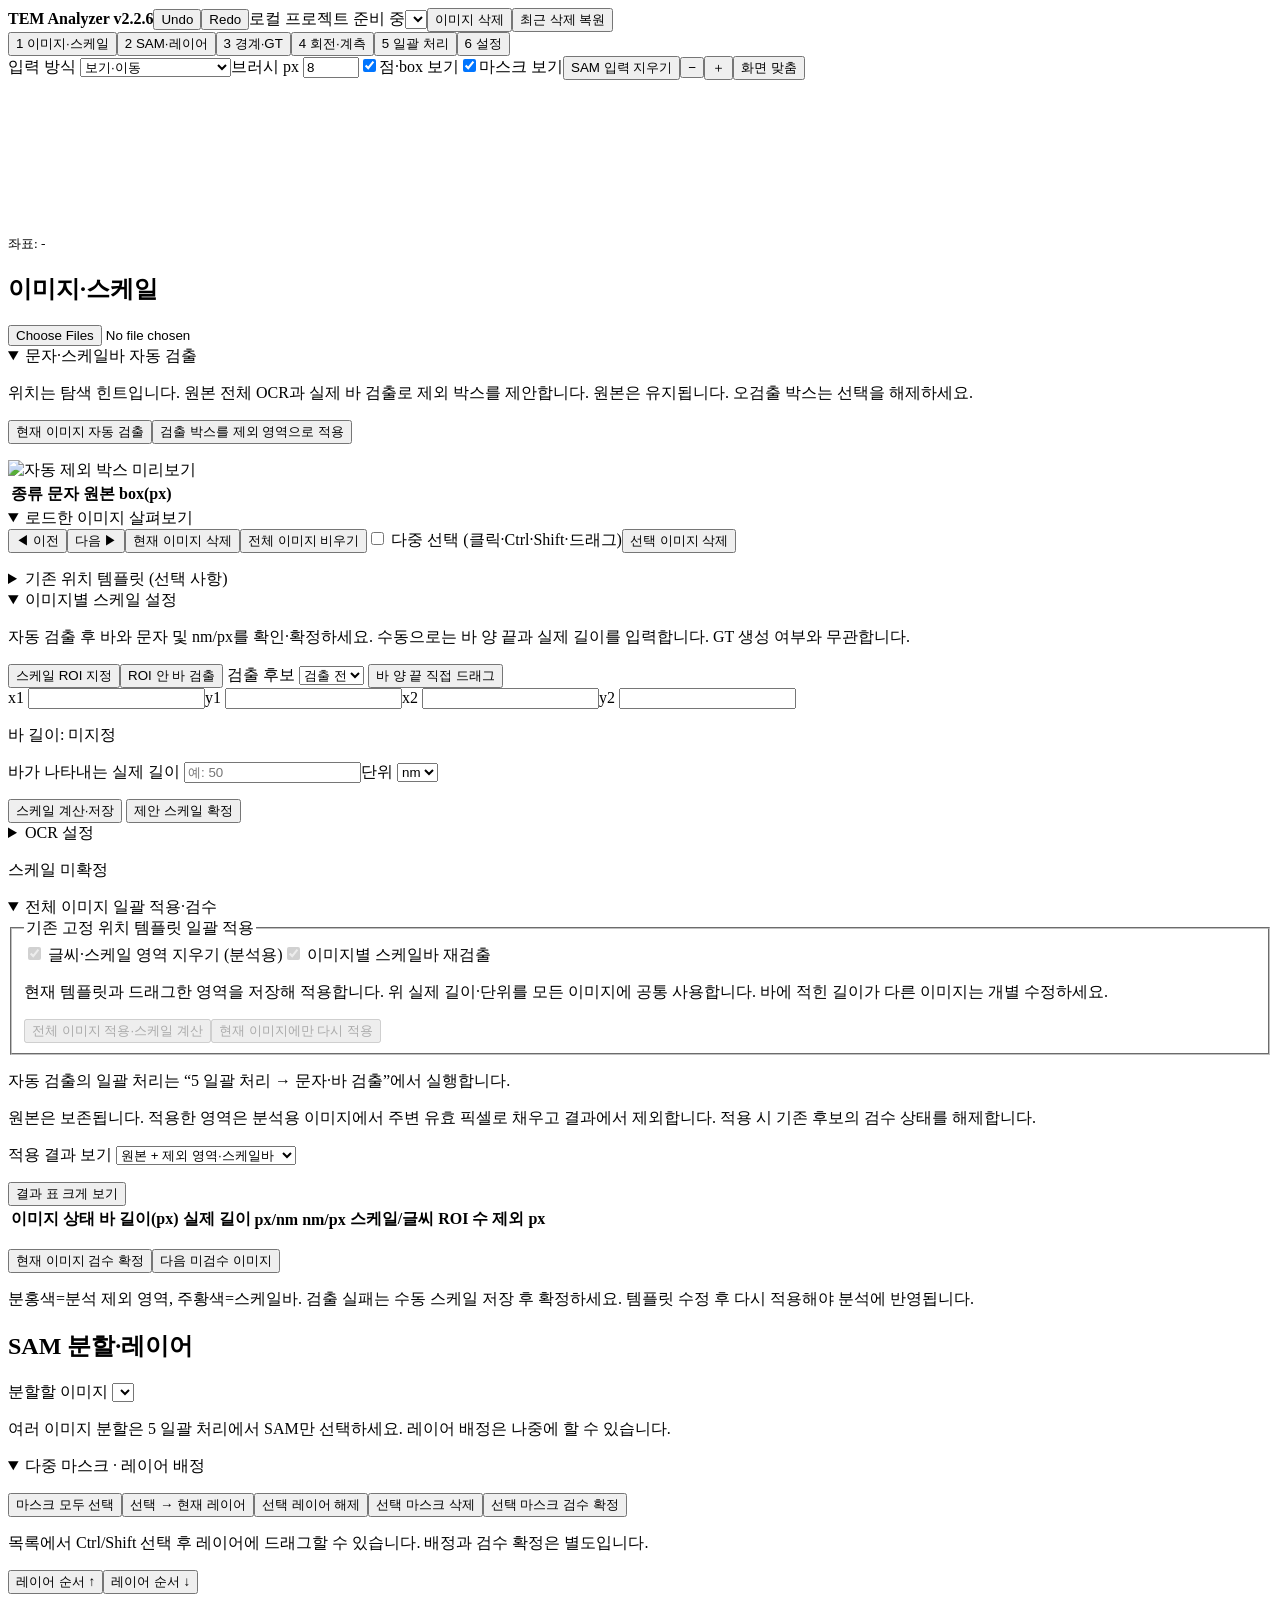
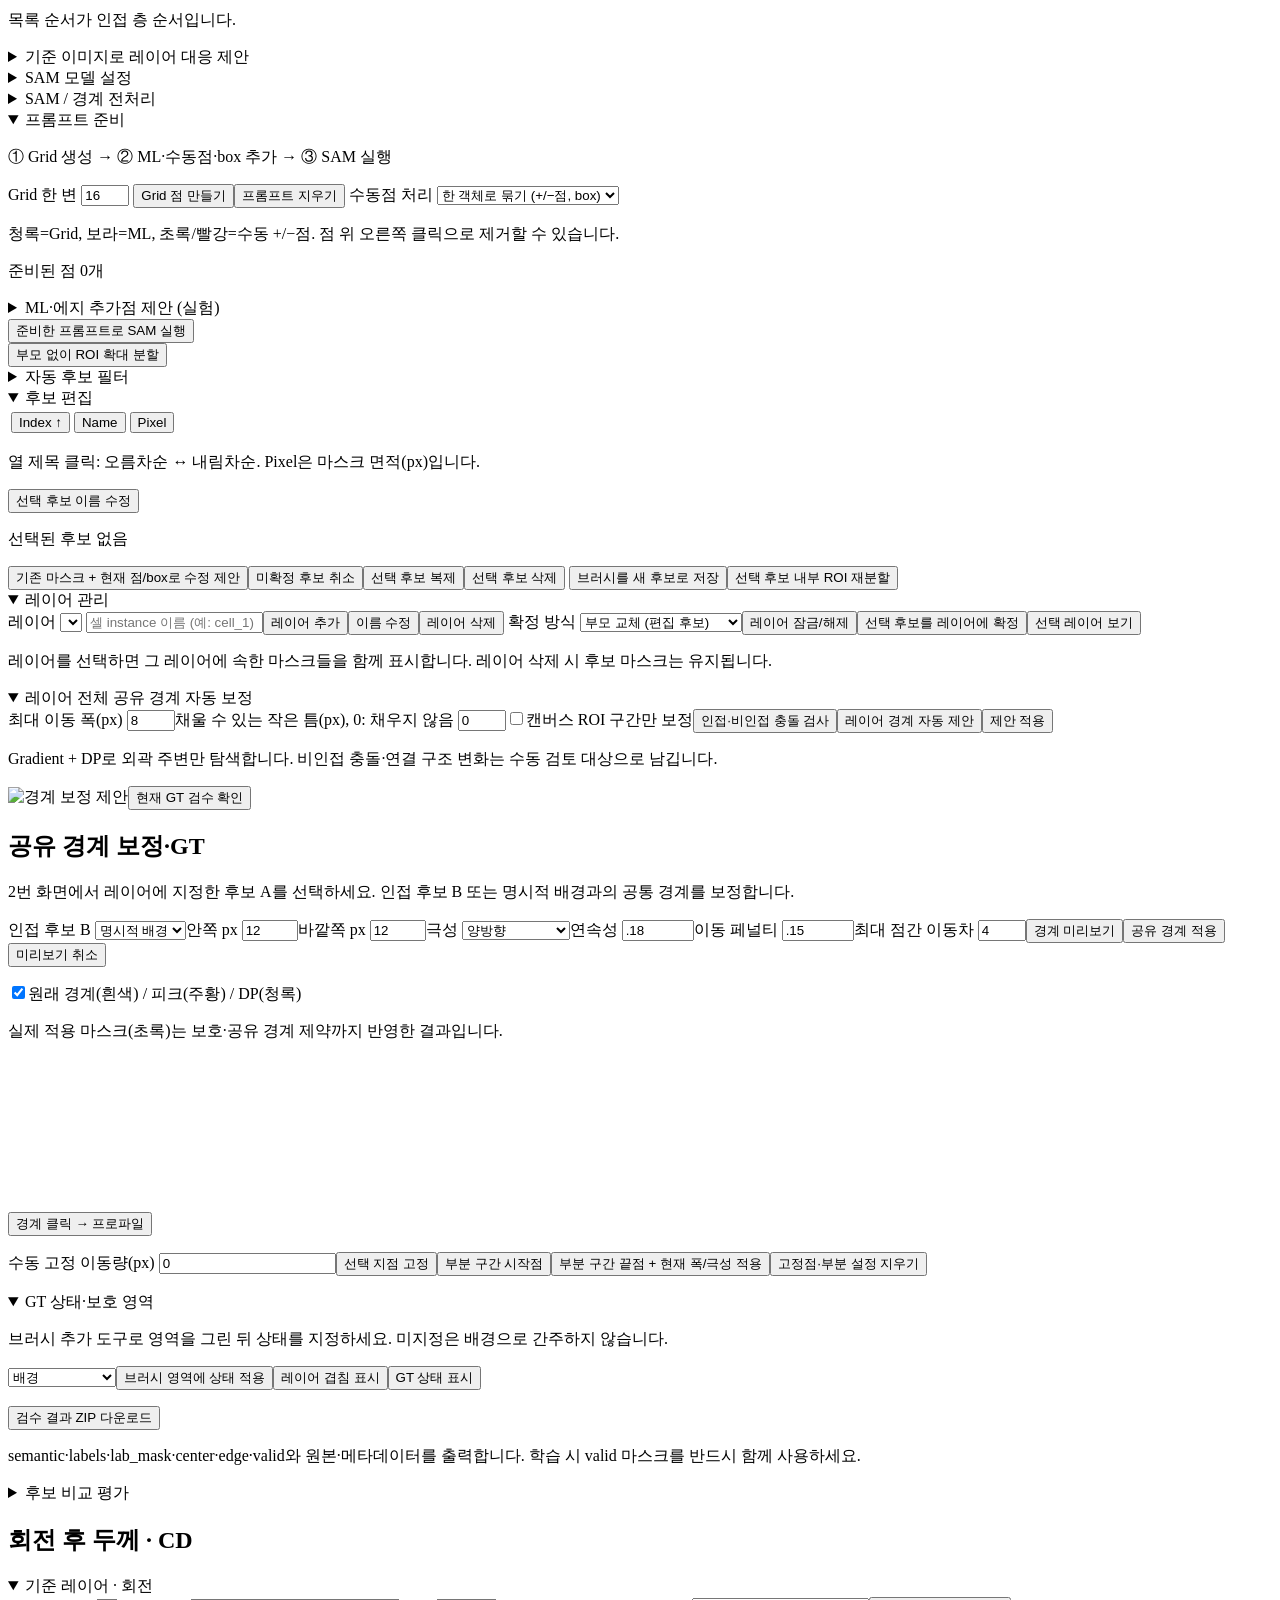
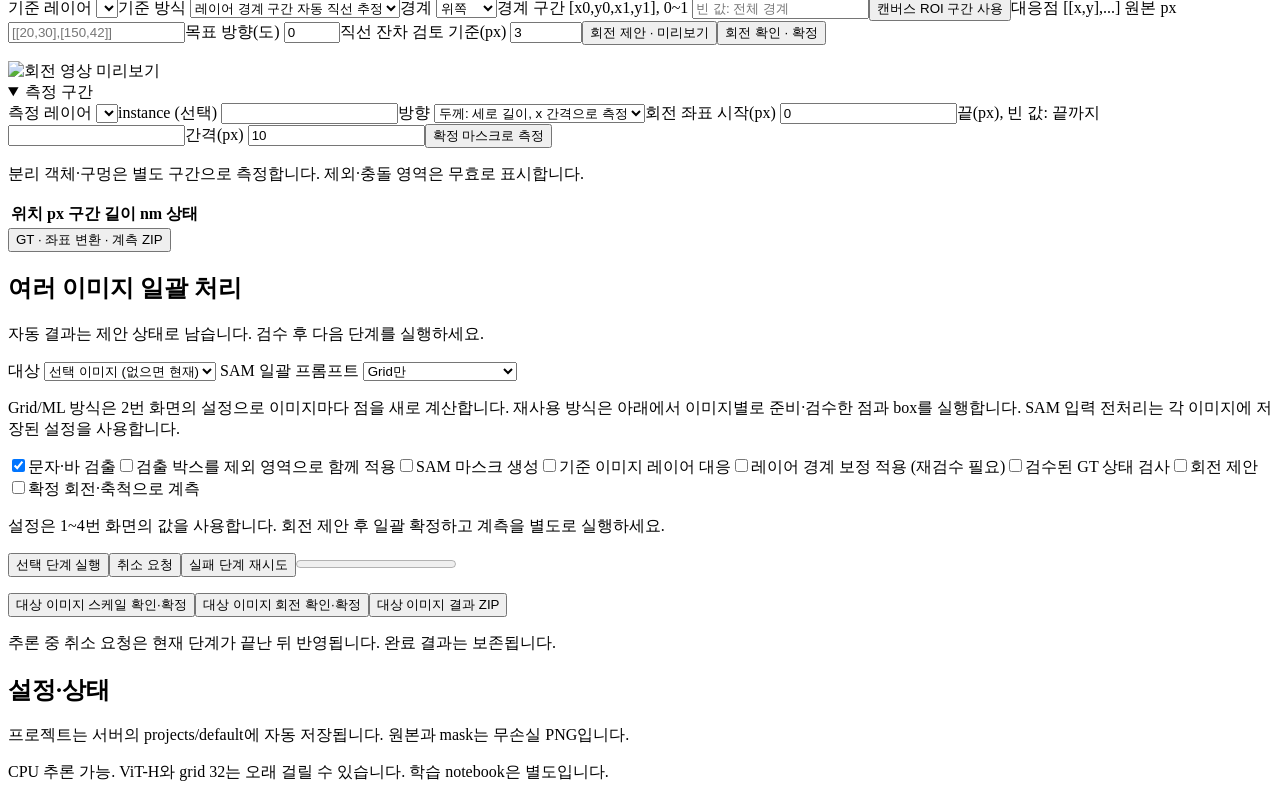
==== commit 0bc0e207: "feat(tem-v2.2.6): assisted ROI alignment with original-coordinate restore and real SAM validation" ====
--- a/TEM_Analyzer_v2/web/index.html
+++ b/TEM_Analyzer_v2/web/index.html
@@ -1,5 +1,5 @@
-<!doctype html><html lang="ko"><head><meta charset="utf-8"><meta name="viewport" content="width=device-width,initial-scale=1"><title>TEM Analyzer</title><link rel="stylesheet" href="/web/style.css?v=2.2.5"></head><body>
-<header><strong>TEM Analyzer v2.2.5</strong><button id="undo">Undo</button><button id="redo">Redo</button><span id="status">로컬 프로젝트 준비 중</span><select id="imageSelect"></select><button id="deleteImage">이미지 삭제</button><button id="restoreImage">최근 삭제 복원</button></header>
+<!doctype html><html lang="ko"><head><meta charset="utf-8"><meta name="viewport" content="width=device-width,initial-scale=1"><title>TEM Analyzer</title><link rel="stylesheet" href="/web/style.css?v=2.2.6-r1"></head><body>
+<header><strong>TEM Analyzer v2.2.6</strong><button id="undo">Undo</button><button id="redo">Redo</button><span id="status">로컬 프로젝트 준비 중</span><select id="imageSelect"></select><button id="deleteImage">이미지 삭제</button><button id="restoreImage">최근 삭제 복원</button></header>
 <nav><button data-page="images" class="active">1 이미지·스케일</button><button data-page="sam">2 SAM·레이어</button><button data-page="boundary">3 경계·GT</button><button data-page="measure">4 회전·계측</button><button data-page="batch">5 일괄 처리</button><button data-page="settings">6 설정</button></nav>
 <main><section class="workspace"><div class="canvasbar"><label>입력 방식 <select id="tool"><option value="view">보기·이동</option><option value="scale_line">스케일바 양 끝 드래그</option><option value="scale">스케일 ROI 드래그</option><option value="scale_text_roi">스케일 숫자 ROI</option><option value="sample_roi">샘플명 ROI</option><option value="magnification_roi">배율 ROI</option><option value="profile">경계 프로파일 클릭</option><option value="text">글씨 제외 ROI 드래그</option><option value="box">SAM box 드래그</option><option value="positive">양성점 클릭</option><option value="negative">음성점 클릭</option><option value="brush_add">브러시 추가</option><option value="brush_remove">브러시 삭제</option></select></label><label>브러시 px <input id="radius" type="number" min="1" max="200" value="8"></label><label><input id="showPrompts" type="checkbox" checked>점·box 보기</label><label><input id="showMasks" type="checkbox" checked>마스크 보기</label><button id="clearMarks">SAM 입력 지우기</button><button id="zoomOut">−</button><button id="zoomIn">＋</button><button id="resetView">화면 맞춤</button></div><div id="canvasHost"><canvas id="canvas"></canvas></div><small id="cursor">좌표: -</small></section>
 <aside><div id="images" class="page active"><h2>이미지·스케일</h2>
@@ -76,8 +76,9 @@
 <dialog id="batchTableDialog"><div class="dialog-heading"><h2>이미지별 일괄 적용·스케일 계산 결과</h2><button id="closeBatchTable">닫기</button></div><p>행을 클릭하면 해당 이미지로 이동합니다. 실패한 계산은 —로 표시합니다.</p><div class="batch-table-wrap"><table class="batch-table"><thead><tr><th>이미지</th><th>상태</th><th>바 길이(px)</th><th>실제 길이</th><th>px/nm</th><th>nm/px</th><th>스케일/글씨 ROI 수</th><th>제외 px</th></tr></thead><tbody id="batchLargeRows"></tbody></table></div></dialog>
 <dialog id="roiDialog" aria-labelledby="roiTitle"><div class="dialog-heading"><h2 id="roiTitle">선택 후보 내부 재분할</h2><button id="roiClose">닫기</button></div><p id="roiExplanation">ROI와 양성·음성점 또는 box를 지정하고 주황색 미리보기 확인 후 저장하세요.</p>
 <label>SAM 후보 선택 <select id="roiMaskChoice" aria-label="SAM 후보 선택"><option value="-1">자동 (최고 예측점수)</option><option value="0">후보 1</option><option value="1">후보 2</option><option value="2">후보 3</option></select></label><p>다중 후보는 기본 SAM에서만 지원합니다. 점수가 높아도 원하는 물질 경계라는 뜻은 아닙니다. 선택을 바꾸면 다시 미리보기 하세요.</p>
+<div class="roi-align-controls"><label class="inline-check"><input id="roiAlignPositive" type="checkbox">양성점 방향으로 ROI 사전정렬 (독립 ROI · 실험)</label><label>사전정렬 box 여백(px, 0: 생성 안 함) <input id="roiBoxMargin" type="number" min="0" max="200" value="6" step="1"></label></div><p>같은 직선층을 따라 양성점 2개 이상을 찍으세요. 정렬한 ROI에서 SAM을 실행하고 원본 좌표로 복원합니다. 여백은 두께 정답이 아니며 box로 결과를 강제 자르지 않습니다. 자동 box와 수동 box는 함께 쓸 수 없습니다. 최종 계측 회전은 별도로 검토하세요.</p>
 <div class="canvasbar"><select id="roiTool"><option value="positive">양성점</option><option value="negative">음성점</option><option value="roi">ROI 드래그</option><option value="box">SAM box 드래그</option><option value="view">보기·이동</option></select><button id="roiClear">점·box 초기화</button><button id="roiReset">화면 맞춤</button><label><input id="roiShowPoints" type="checkbox" checked>점 보기</label><label><input id="roiShowMask" type="checkbox" checked>부모 마스크 보기</label></div>
 <div id="roiHost"><canvas id="roiCanvas"></canvas></div><p id="roiInfo"></p><p id="roiError" role="status"></p><label><input id="roiShowPreview" type="checkbox" checked>미리보기 결과(주황) 표시</label><button id="roiRun" class="primary">재분할 미리보기</button><button id="roiAccept" disabled>확인 후 새 후보 저장</button><button id="roiDiscard" disabled>미리보기 취소</button></dialog>
 <template id="layerBoundaryPanel"><details open><summary>레이어 전체 공유 경계 자동 보정</summary><label>최대 이동 폭(px) <input id="layerRadius" type="number" value="8" min="1" max="50"></label><label>채울 수 있는 작은 틈(px), 0: 채우지 않음 <input id="layerGap" type="number" value="0" min="0" max="30"></label><label class="inline-check"><input id="boundaryUseROI" type="checkbox">캔버스 ROI 구간만 보정</label><button id="inspectConflicts">인접·비인접 충돌 검사</button><button id="layerBoundaryPreview">레이어 경계 자동 제안</button><button id="layerBoundaryApply">제안 적용</button><p>Gradient + DP로 외곽 주변만 탐색합니다. 비인접 충돌·연결 구조 변화는 수동 검토 대상으로 남깁니다.</p><pre id="conflictReport"></pre><img id="layerBoundaryPreviewImage" class="result-preview" alt="경계 보정 제안"><button id="confirmGT">현재 GT 검수 확인</button></details></template>
-<div id="message" role="status"></div><script>document.getElementById('boundary').prepend(document.getElementById('layerBoundaryPanel').content);</script><script src="/web/roi_editor.js?v=2.2.5"></script><script src="/web/app.js?v=2.2.5"></script><script src="/web/v2.js?v=2.2.5"></script><script src="/web/bridge.js?v=2.2.5"></script><script type="module" src="/web/modules/workflow.js?v=2.2.5"></script></body></html>
+<div id="message" role="status"></div><script>document.getElementById('boundary').prepend(document.getElementById('layerBoundaryPanel').content);</script><script src="/web/roi_editor.js?v=2.2.6"></script><script src="/web/app.js?v=2.2.6"></script><script src="/web/v2.js?v=2.2.6"></script><script src="/web/bridge.js?v=2.2.6"></script><script type="module" src="/web/modules/workflow.js?v=2.2.6"></script></body></html>
 
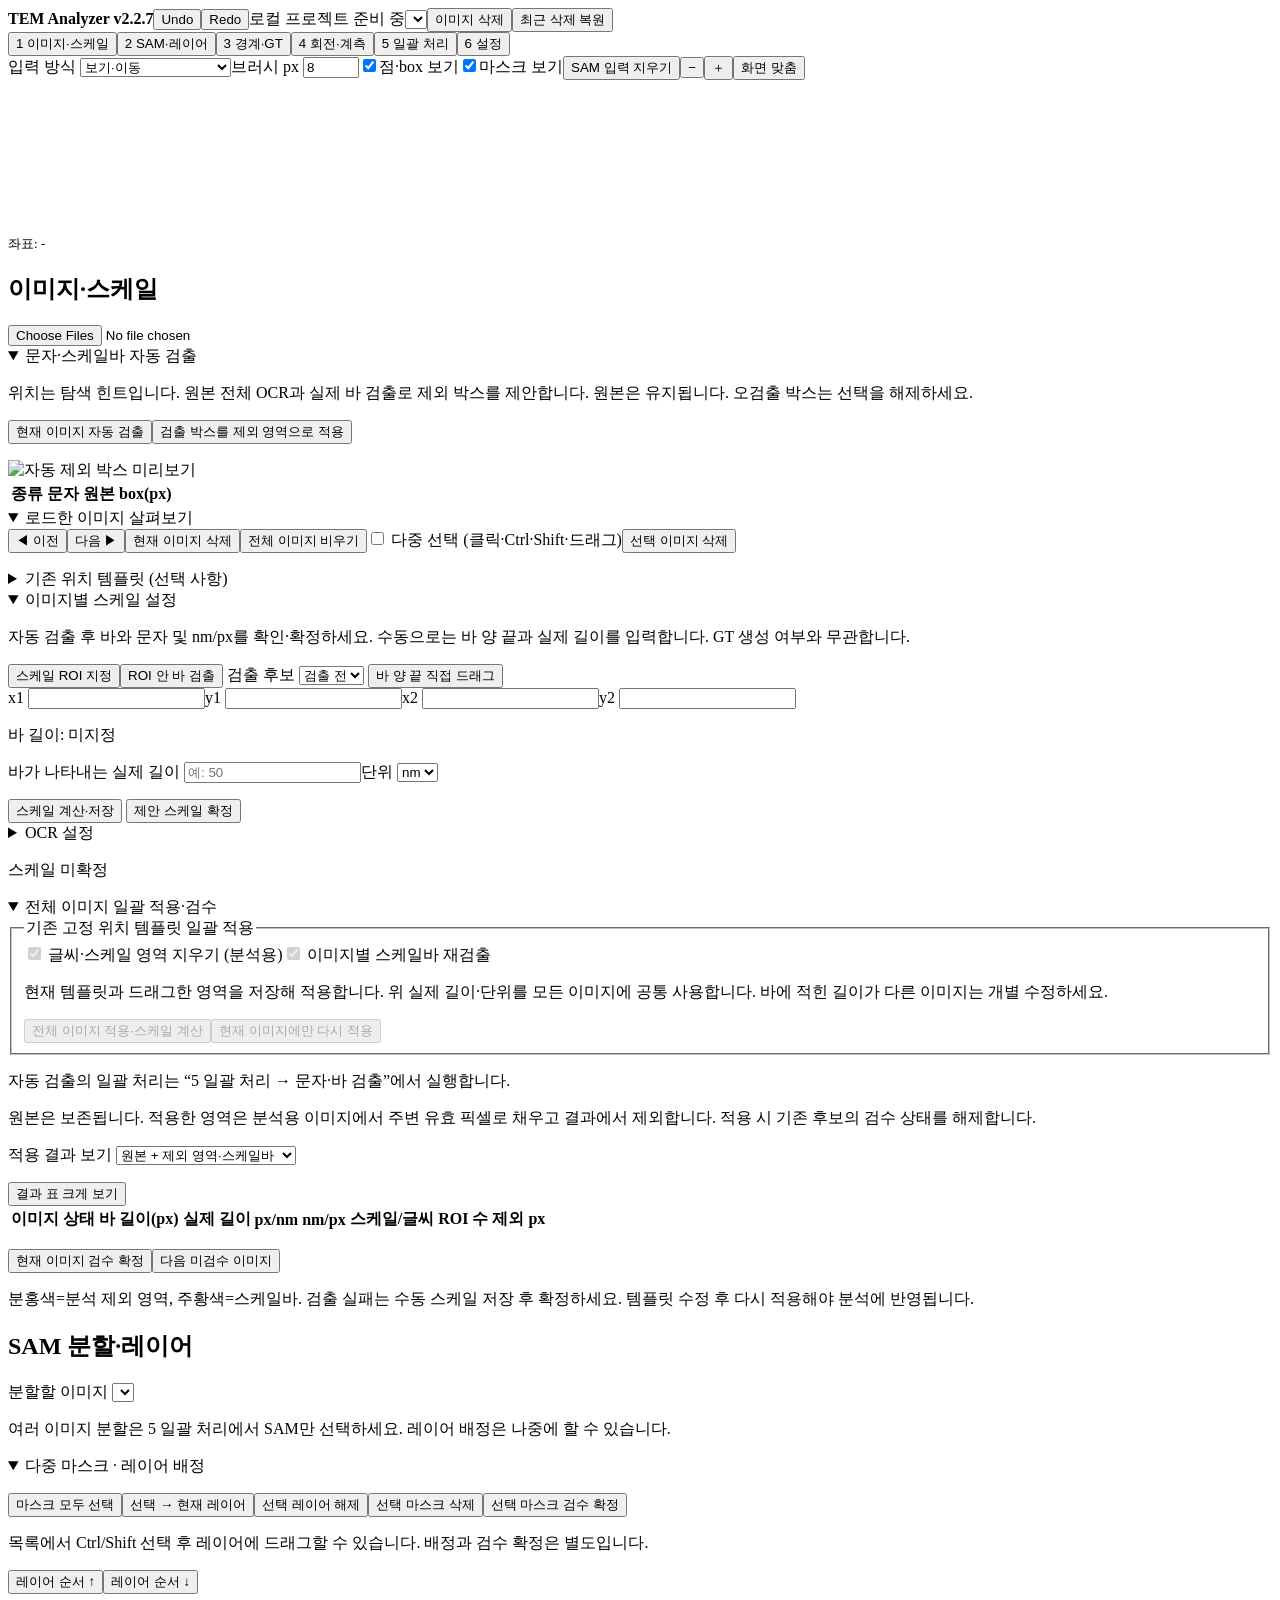
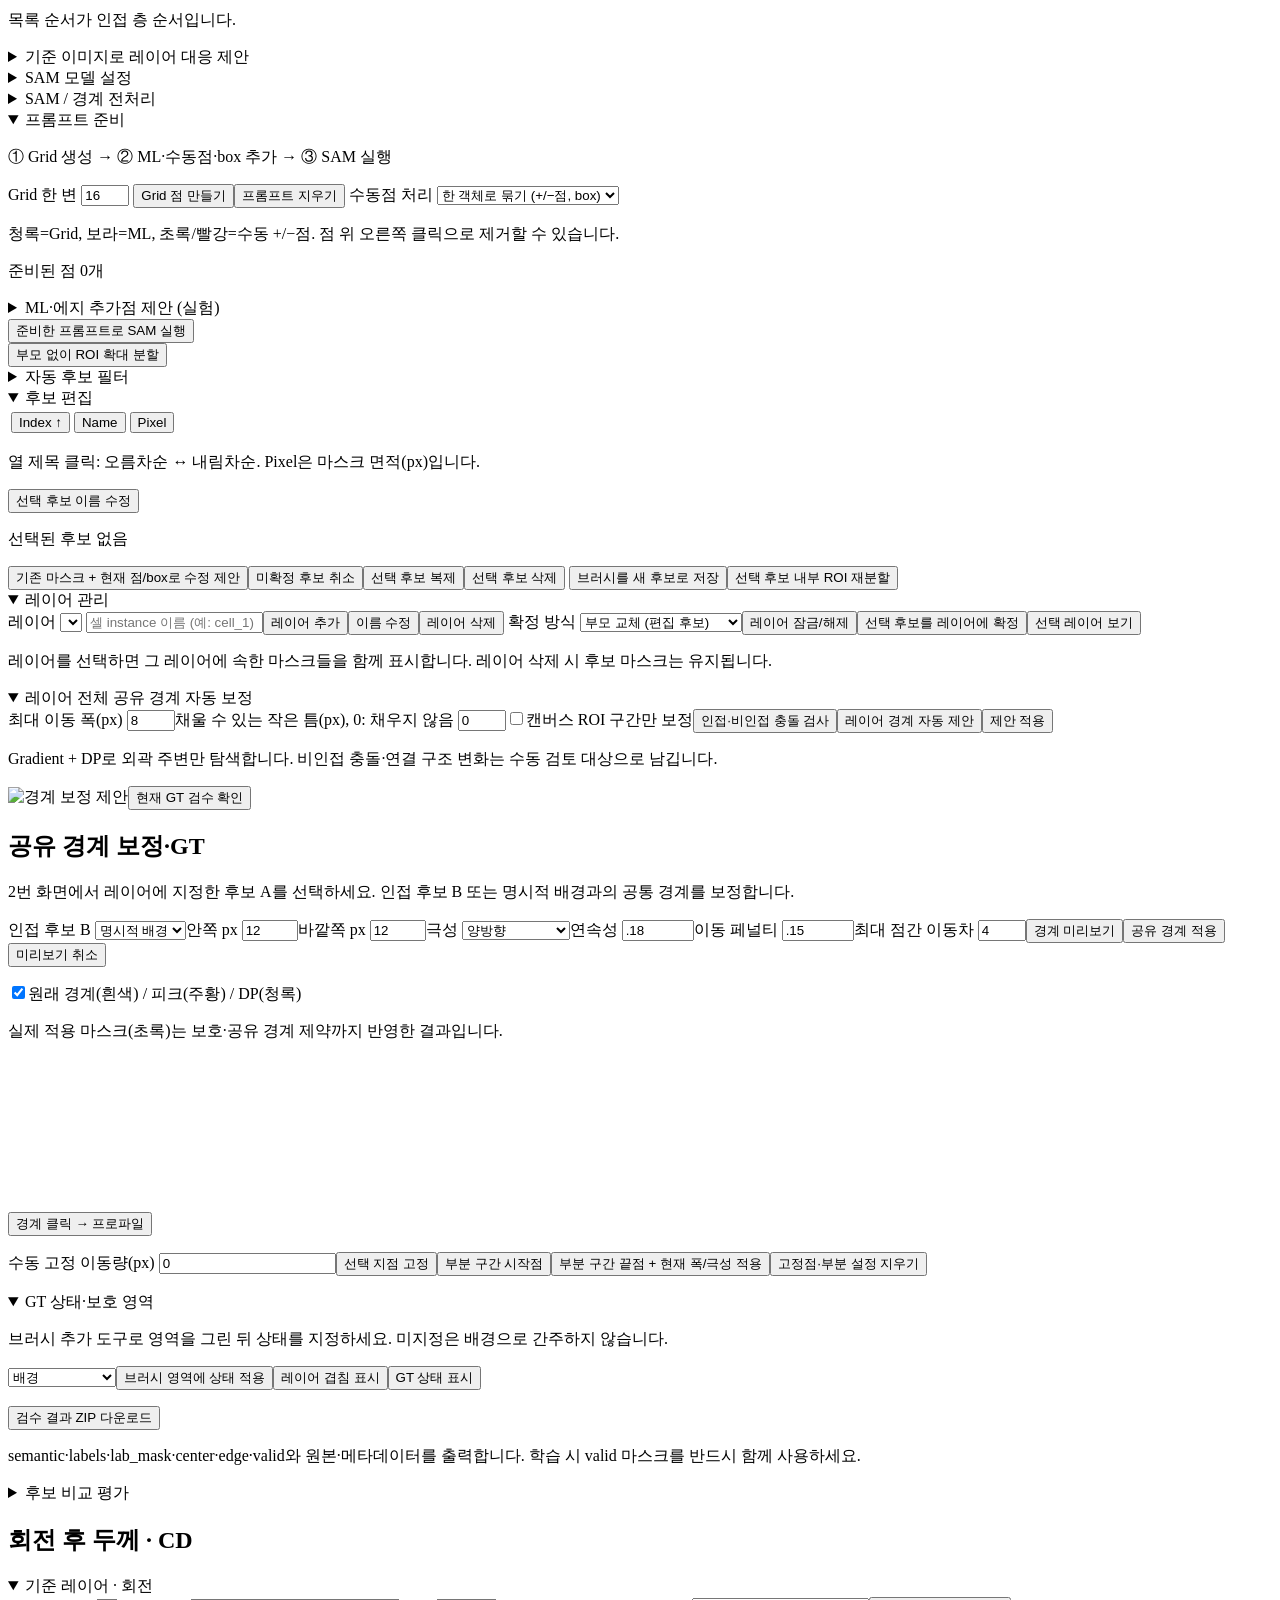
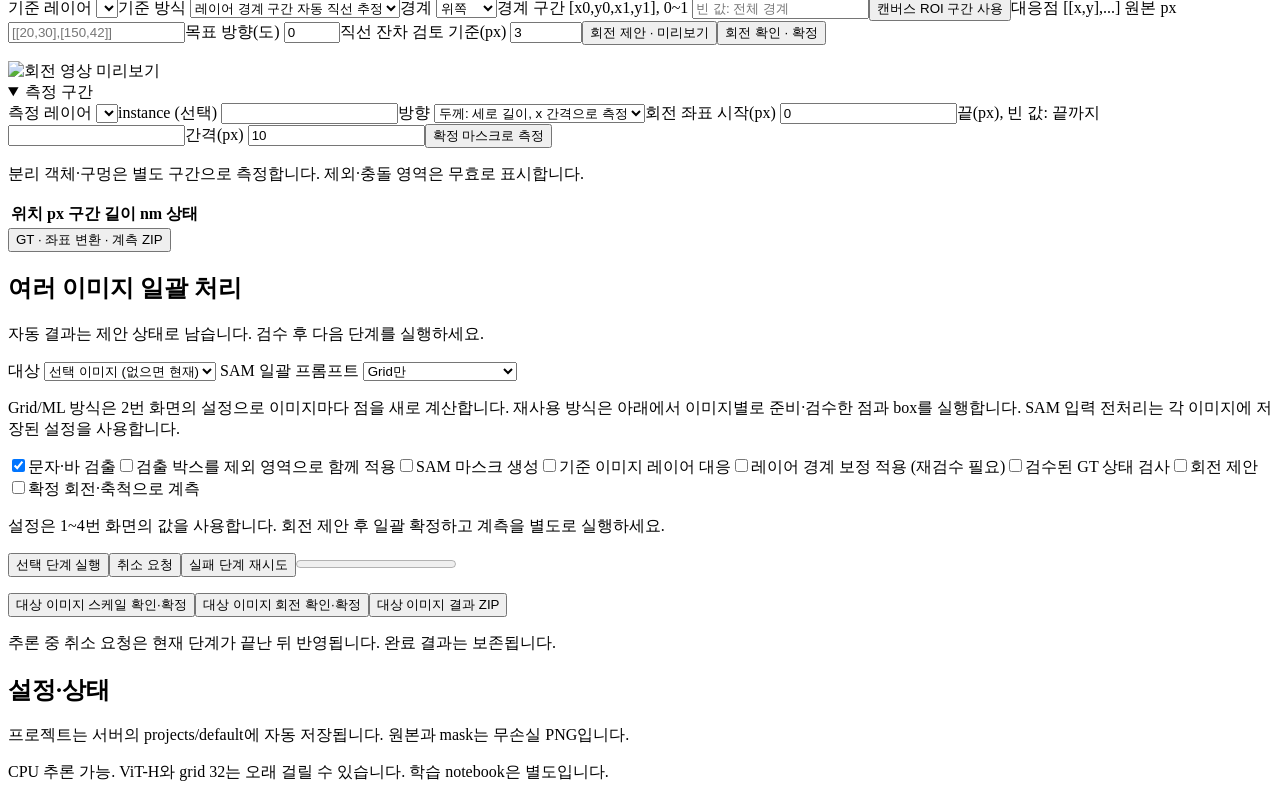
==== commit 206bde24: "feat(tem-v2.2.7): compare rotation references and report skipped batch stages" ====
--- a/TEM_Analyzer_v2/web/index.html
+++ b/TEM_Analyzer_v2/web/index.html
@@ -1,5 +1,5 @@
-<!doctype html><html lang="ko"><head><meta charset="utf-8"><meta name="viewport" content="width=device-width,initial-scale=1"><title>TEM Analyzer</title><link rel="stylesheet" href="/web/style.css?v=2.2.6-r1"></head><body>
-<header><strong>TEM Analyzer v2.2.6</strong><button id="undo">Undo</button><button id="redo">Redo</button><span id="status">로컬 프로젝트 준비 중</span><select id="imageSelect"></select><button id="deleteImage">이미지 삭제</button><button id="restoreImage">최근 삭제 복원</button></header>
+<!doctype html><html lang="ko"><head><meta charset="utf-8"><meta name="viewport" content="width=device-width,initial-scale=1"><title>TEM Analyzer</title><link rel="stylesheet" href="/web/style.css?v=2.2.7-r1"></head><body>
+<header><strong>TEM Analyzer v2.2.7</strong><button id="undo">Undo</button><button id="redo">Redo</button><span id="status">로컬 프로젝트 준비 중</span><select id="imageSelect"></select><button id="deleteImage">이미지 삭제</button><button id="restoreImage">최근 삭제 복원</button></header>
 <nav><button data-page="images" class="active">1 이미지·스케일</button><button data-page="sam">2 SAM·레이어</button><button data-page="boundary">3 경계·GT</button><button data-page="measure">4 회전·계측</button><button data-page="batch">5 일괄 처리</button><button data-page="settings">6 설정</button></nav>
 <main><section class="workspace"><div class="canvasbar"><label>입력 방식 <select id="tool"><option value="view">보기·이동</option><option value="scale_line">스케일바 양 끝 드래그</option><option value="scale">스케일 ROI 드래그</option><option value="scale_text_roi">스케일 숫자 ROI</option><option value="sample_roi">샘플명 ROI</option><option value="magnification_roi">배율 ROI</option><option value="profile">경계 프로파일 클릭</option><option value="text">글씨 제외 ROI 드래그</option><option value="box">SAM box 드래그</option><option value="positive">양성점 클릭</option><option value="negative">음성점 클릭</option><option value="brush_add">브러시 추가</option><option value="brush_remove">브러시 삭제</option></select></label><label>브러시 px <input id="radius" type="number" min="1" max="200" value="8"></label><label><input id="showPrompts" type="checkbox" checked>점·box 보기</label><label><input id="showMasks" type="checkbox" checked>마스크 보기</label><button id="clearMarks">SAM 입력 지우기</button><button id="zoomOut">−</button><button id="zoomIn">＋</button><button id="resetView">화면 맞춤</button></div><div id="canvasHost"><canvas id="canvas"></canvas></div><small id="cursor">좌표: -</small></section>
 <aside><div id="images" class="page active"><h2>이미지·스케일</h2>
@@ -80,5 +80,5 @@
 <div class="canvasbar"><select id="roiTool"><option value="positive">양성점</option><option value="negative">음성점</option><option value="roi">ROI 드래그</option><option value="box">SAM box 드래그</option><option value="view">보기·이동</option></select><button id="roiClear">점·box 초기화</button><button id="roiReset">화면 맞춤</button><label><input id="roiShowPoints" type="checkbox" checked>점 보기</label><label><input id="roiShowMask" type="checkbox" checked>부모 마스크 보기</label></div>
 <div id="roiHost"><canvas id="roiCanvas"></canvas></div><p id="roiInfo"></p><p id="roiError" role="status"></p><label><input id="roiShowPreview" type="checkbox" checked>미리보기 결과(주황) 표시</label><button id="roiRun" class="primary">재분할 미리보기</button><button id="roiAccept" disabled>확인 후 새 후보 저장</button><button id="roiDiscard" disabled>미리보기 취소</button></dialog>
 <template id="layerBoundaryPanel"><details open><summary>레이어 전체 공유 경계 자동 보정</summary><label>최대 이동 폭(px) <input id="layerRadius" type="number" value="8" min="1" max="50"></label><label>채울 수 있는 작은 틈(px), 0: 채우지 않음 <input id="layerGap" type="number" value="0" min="0" max="30"></label><label class="inline-check"><input id="boundaryUseROI" type="checkbox">캔버스 ROI 구간만 보정</label><button id="inspectConflicts">인접·비인접 충돌 검사</button><button id="layerBoundaryPreview">레이어 경계 자동 제안</button><button id="layerBoundaryApply">제안 적용</button><p>Gradient + DP로 외곽 주변만 탐색합니다. 비인접 충돌·연결 구조 변화는 수동 검토 대상으로 남깁니다.</p><pre id="conflictReport"></pre><img id="layerBoundaryPreviewImage" class="result-preview" alt="경계 보정 제안"><button id="confirmGT">현재 GT 검수 확인</button></details></template>
-<div id="message" role="status"></div><script>document.getElementById('boundary').prepend(document.getElementById('layerBoundaryPanel').content);</script><script src="/web/roi_editor.js?v=2.2.6"></script><script src="/web/app.js?v=2.2.6"></script><script src="/web/v2.js?v=2.2.6"></script><script src="/web/bridge.js?v=2.2.6"></script><script type="module" src="/web/modules/workflow.js?v=2.2.6"></script></body></html>
+<div id="message" role="status"></div><script>document.getElementById('boundary').prepend(document.getElementById('layerBoundaryPanel').content);</script><script src="/web/roi_editor.js?v=2.2.7"></script><script src="/web/app.js?v=2.2.7"></script><script src="/web/v2.js?v=2.2.7"></script><script src="/web/bridge.js?v=2.2.7"></script><script type="module" src="/web/modules/workflow.js?v=2.2.7"></script></body></html>
 
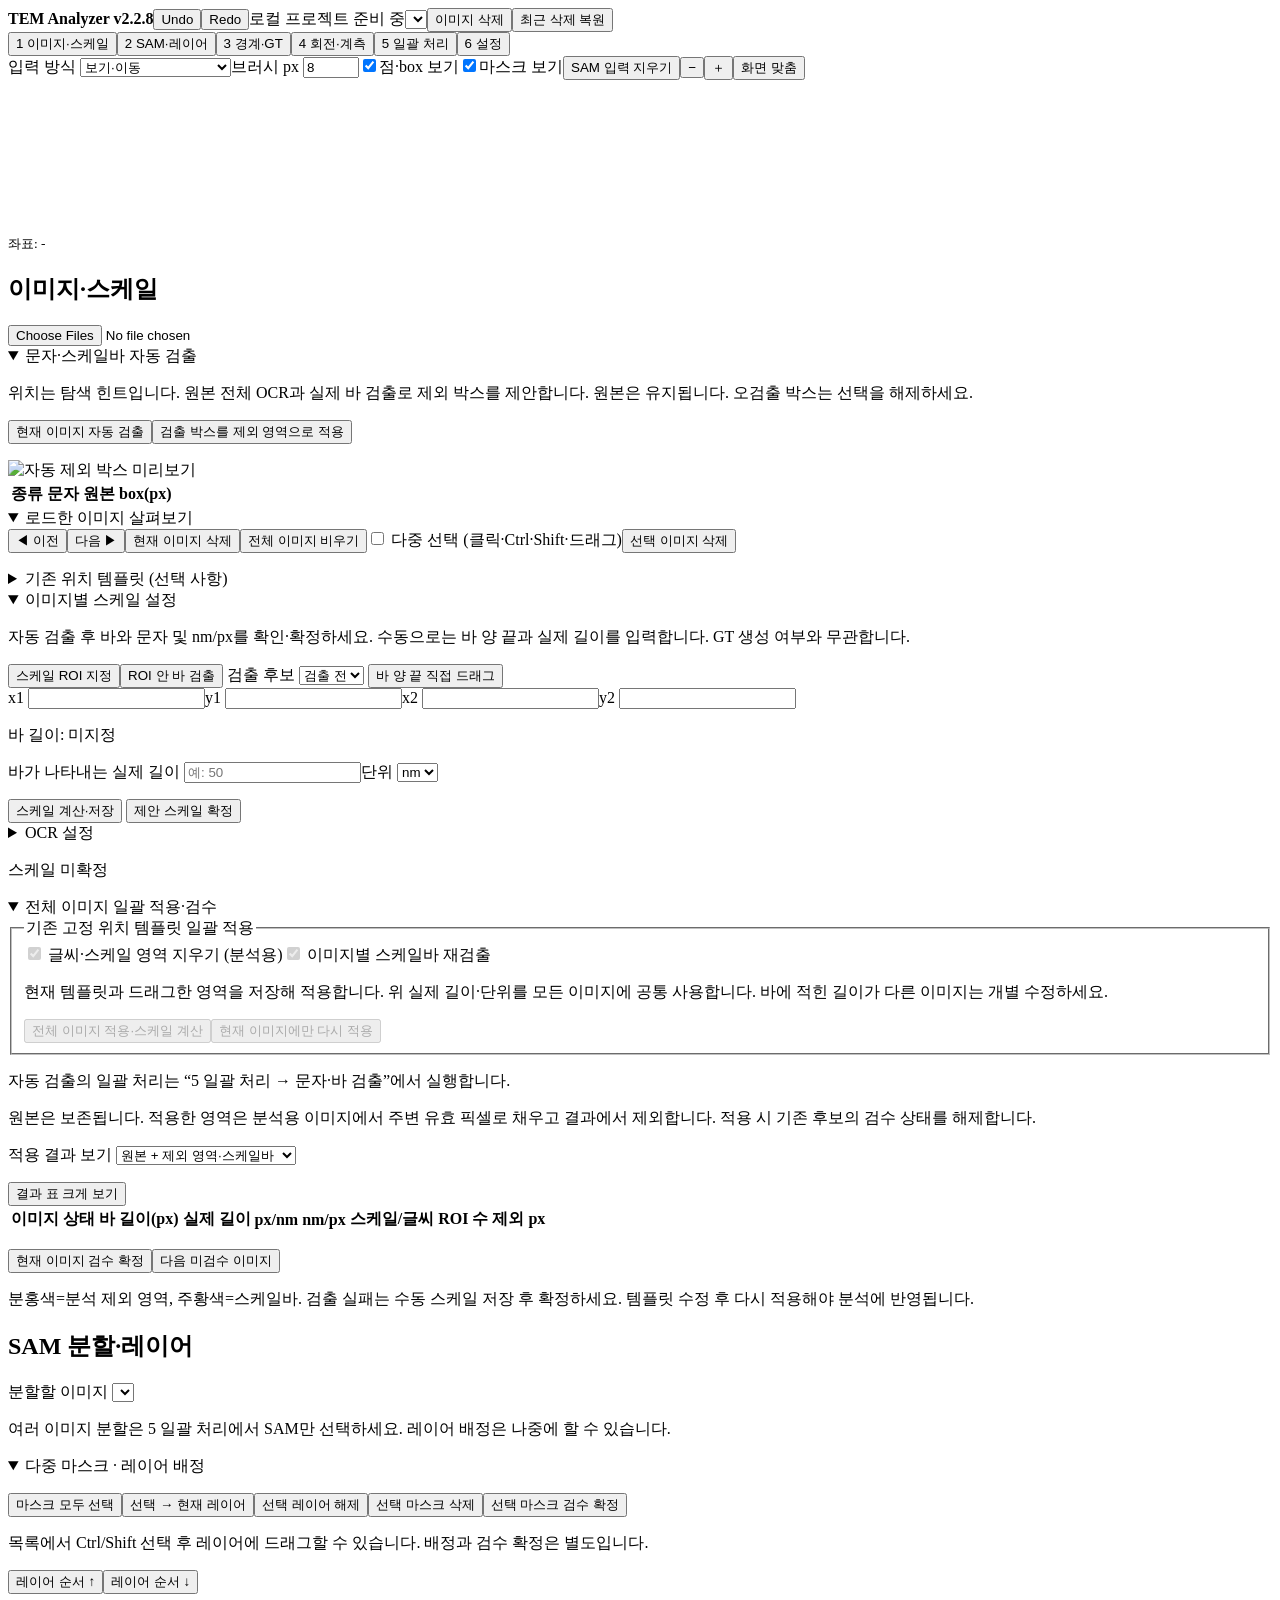
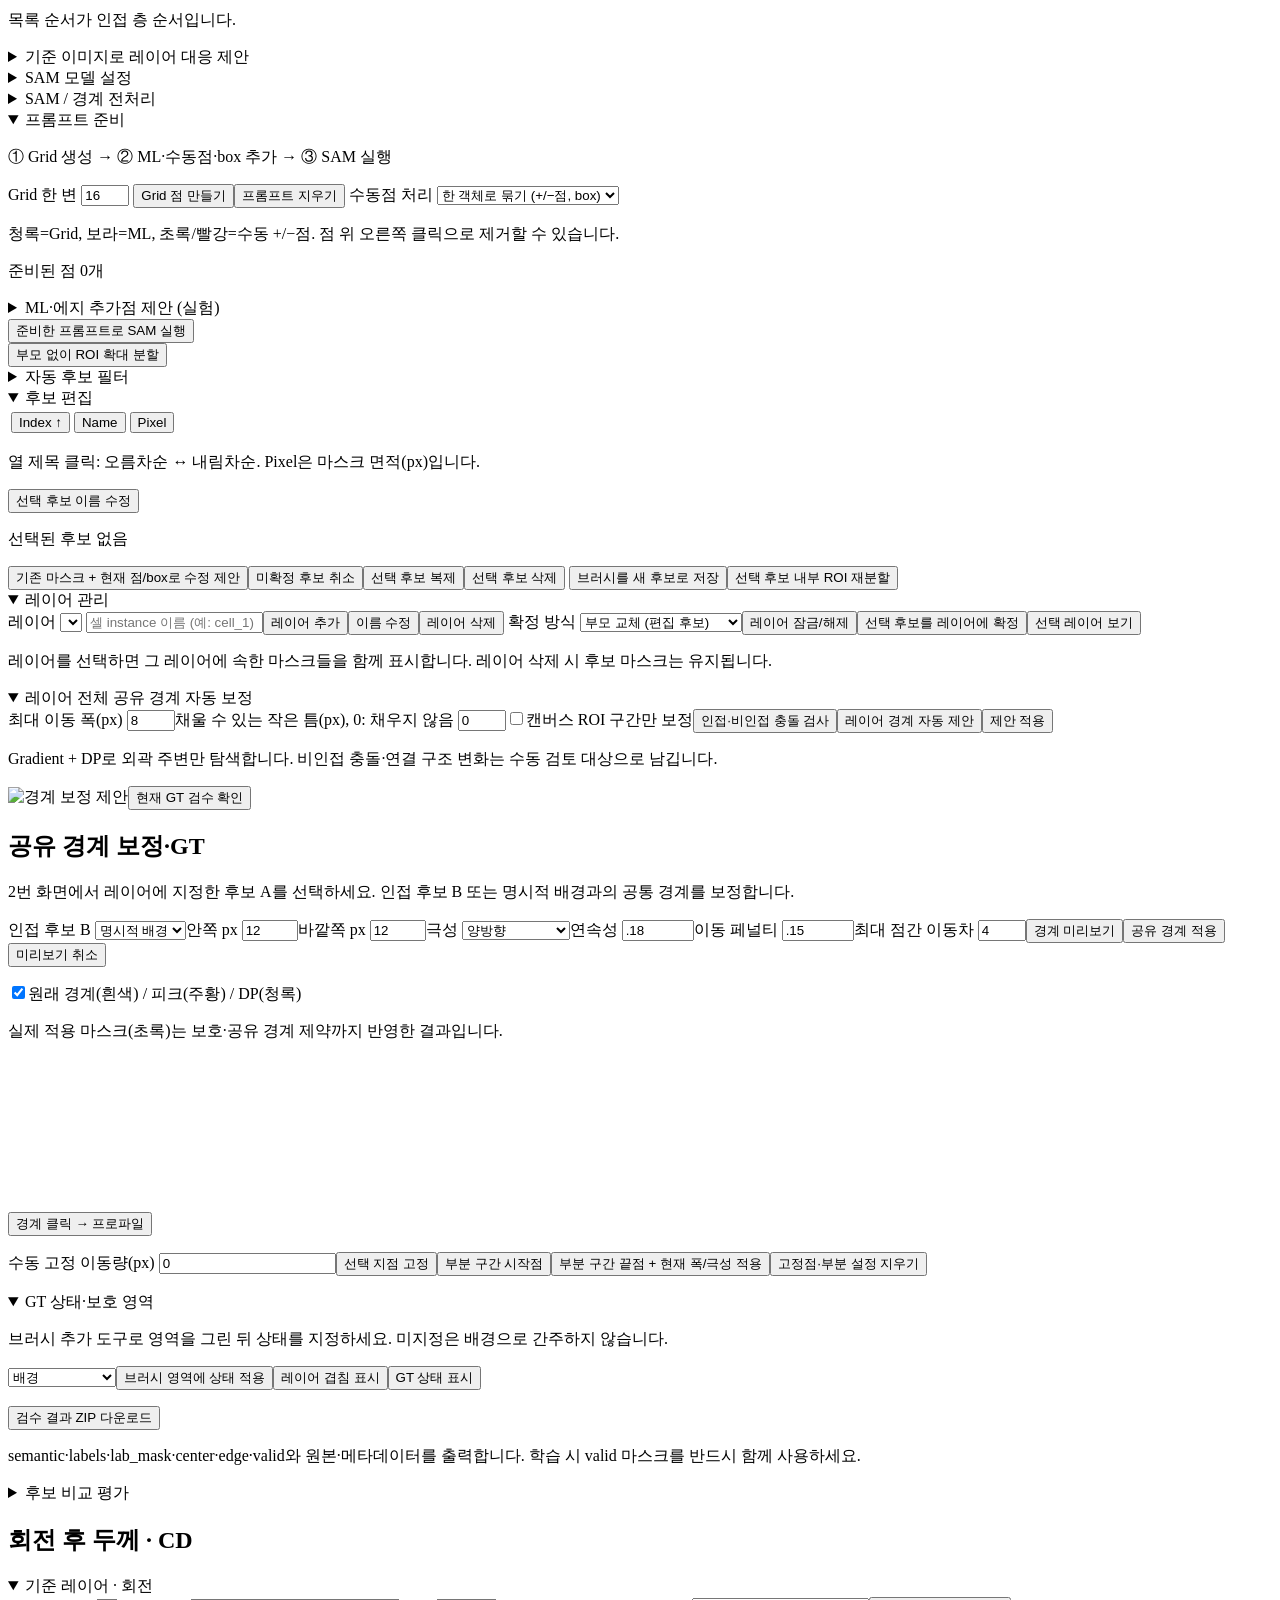
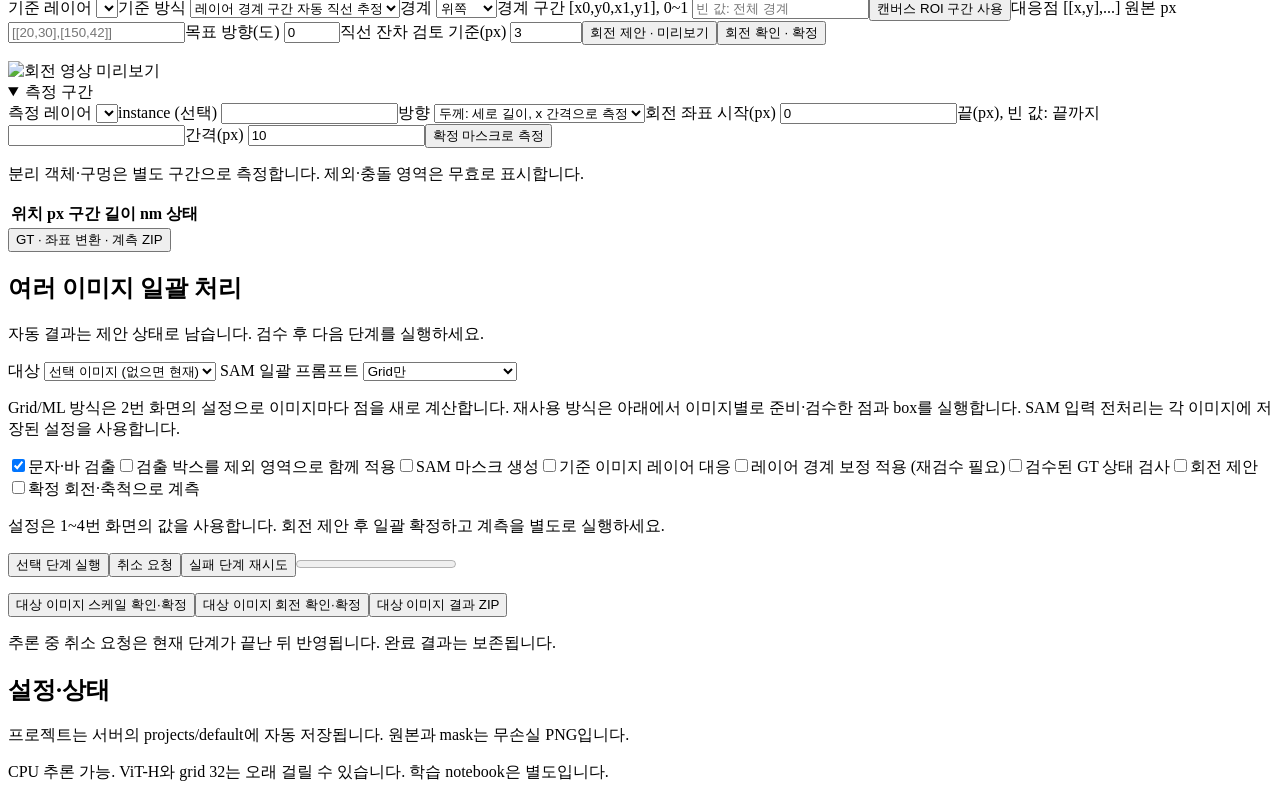
==== commit dfda5d42: "TEM v2.2.8 preserve thickness and CD, validate exports and document limits" ====
--- a/TEM_Analyzer_v2/web/index.html
+++ b/TEM_Analyzer_v2/web/index.html
@@ -1,5 +1,5 @@
-<!doctype html><html lang="ko"><head><meta charset="utf-8"><meta name="viewport" content="width=device-width,initial-scale=1"><title>TEM Analyzer</title><link rel="stylesheet" href="/web/style.css?v=2.2.7-r1"></head><body>
-<header><strong>TEM Analyzer v2.2.7</strong><button id="undo">Undo</button><button id="redo">Redo</button><span id="status">로컬 프로젝트 준비 중</span><select id="imageSelect"></select><button id="deleteImage">이미지 삭제</button><button id="restoreImage">최근 삭제 복원</button></header>
+<!doctype html><html lang="ko"><head><meta charset="utf-8"><meta name="viewport" content="width=device-width,initial-scale=1"><title>TEM Analyzer</title><link rel="stylesheet" href="/web/style.css?v=2.2.8"></head><body>
+<header><strong>TEM Analyzer v2.2.8</strong><button id="undo">Undo</button><button id="redo">Redo</button><span id="status">로컬 프로젝트 준비 중</span><select id="imageSelect"></select><button id="deleteImage">이미지 삭제</button><button id="restoreImage">최근 삭제 복원</button></header>
 <nav><button data-page="images" class="active">1 이미지·스케일</button><button data-page="sam">2 SAM·레이어</button><button data-page="boundary">3 경계·GT</button><button data-page="measure">4 회전·계측</button><button data-page="batch">5 일괄 처리</button><button data-page="settings">6 설정</button></nav>
 <main><section class="workspace"><div class="canvasbar"><label>입력 방식 <select id="tool"><option value="view">보기·이동</option><option value="scale_line">스케일바 양 끝 드래그</option><option value="scale">스케일 ROI 드래그</option><option value="scale_text_roi">스케일 숫자 ROI</option><option value="sample_roi">샘플명 ROI</option><option value="magnification_roi">배율 ROI</option><option value="profile">경계 프로파일 클릭</option><option value="text">글씨 제외 ROI 드래그</option><option value="box">SAM box 드래그</option><option value="positive">양성점 클릭</option><option value="negative">음성점 클릭</option><option value="brush_add">브러시 추가</option><option value="brush_remove">브러시 삭제</option></select></label><label>브러시 px <input id="radius" type="number" min="1" max="200" value="8"></label><label><input id="showPrompts" type="checkbox" checked>점·box 보기</label><label><input id="showMasks" type="checkbox" checked>마스크 보기</label><button id="clearMarks">SAM 입력 지우기</button><button id="zoomOut">−</button><button id="zoomIn">＋</button><button id="resetView">화면 맞춤</button></div><div id="canvasHost"><canvas id="canvas"></canvas></div><small id="cursor">좌표: -</small></section>
 <aside><div id="images" class="page active"><h2>이미지·스케일</h2>
@@ -80,5 +80,5 @@
 <div class="canvasbar"><select id="roiTool"><option value="positive">양성점</option><option value="negative">음성점</option><option value="roi">ROI 드래그</option><option value="box">SAM box 드래그</option><option value="view">보기·이동</option></select><button id="roiClear">점·box 초기화</button><button id="roiReset">화면 맞춤</button><label><input id="roiShowPoints" type="checkbox" checked>점 보기</label><label><input id="roiShowMask" type="checkbox" checked>부모 마스크 보기</label></div>
 <div id="roiHost"><canvas id="roiCanvas"></canvas></div><p id="roiInfo"></p><p id="roiError" role="status"></p><label><input id="roiShowPreview" type="checkbox" checked>미리보기 결과(주황) 표시</label><button id="roiRun" class="primary">재분할 미리보기</button><button id="roiAccept" disabled>확인 후 새 후보 저장</button><button id="roiDiscard" disabled>미리보기 취소</button></dialog>
 <template id="layerBoundaryPanel"><details open><summary>레이어 전체 공유 경계 자동 보정</summary><label>최대 이동 폭(px) <input id="layerRadius" type="number" value="8" min="1" max="50"></label><label>채울 수 있는 작은 틈(px), 0: 채우지 않음 <input id="layerGap" type="number" value="0" min="0" max="30"></label><label class="inline-check"><input id="boundaryUseROI" type="checkbox">캔버스 ROI 구간만 보정</label><button id="inspectConflicts">인접·비인접 충돌 검사</button><button id="layerBoundaryPreview">레이어 경계 자동 제안</button><button id="layerBoundaryApply">제안 적용</button><p>Gradient + DP로 외곽 주변만 탐색합니다. 비인접 충돌·연결 구조 변화는 수동 검토 대상으로 남깁니다.</p><pre id="conflictReport"></pre><img id="layerBoundaryPreviewImage" class="result-preview" alt="경계 보정 제안"><button id="confirmGT">현재 GT 검수 확인</button></details></template>
-<div id="message" role="status"></div><script>document.getElementById('boundary').prepend(document.getElementById('layerBoundaryPanel').content);</script><script src="/web/roi_editor.js?v=2.2.7"></script><script src="/web/app.js?v=2.2.7"></script><script src="/web/v2.js?v=2.2.7"></script><script src="/web/bridge.js?v=2.2.7"></script><script type="module" src="/web/modules/workflow.js?v=2.2.7"></script></body></html>
+<div id="message" role="status"></div><script>document.getElementById('boundary').prepend(document.getElementById('layerBoundaryPanel').content);</script><script src="/web/roi_editor.js?v=2.2.8"></script><script src="/web/app.js?v=2.2.8"></script><script src="/web/v2.js?v=2.2.8"></script><script src="/web/bridge.js?v=2.2.8"></script><script type="module" src="/web/modules/workflow.js?v=2.2.8"></script></body></html>
 
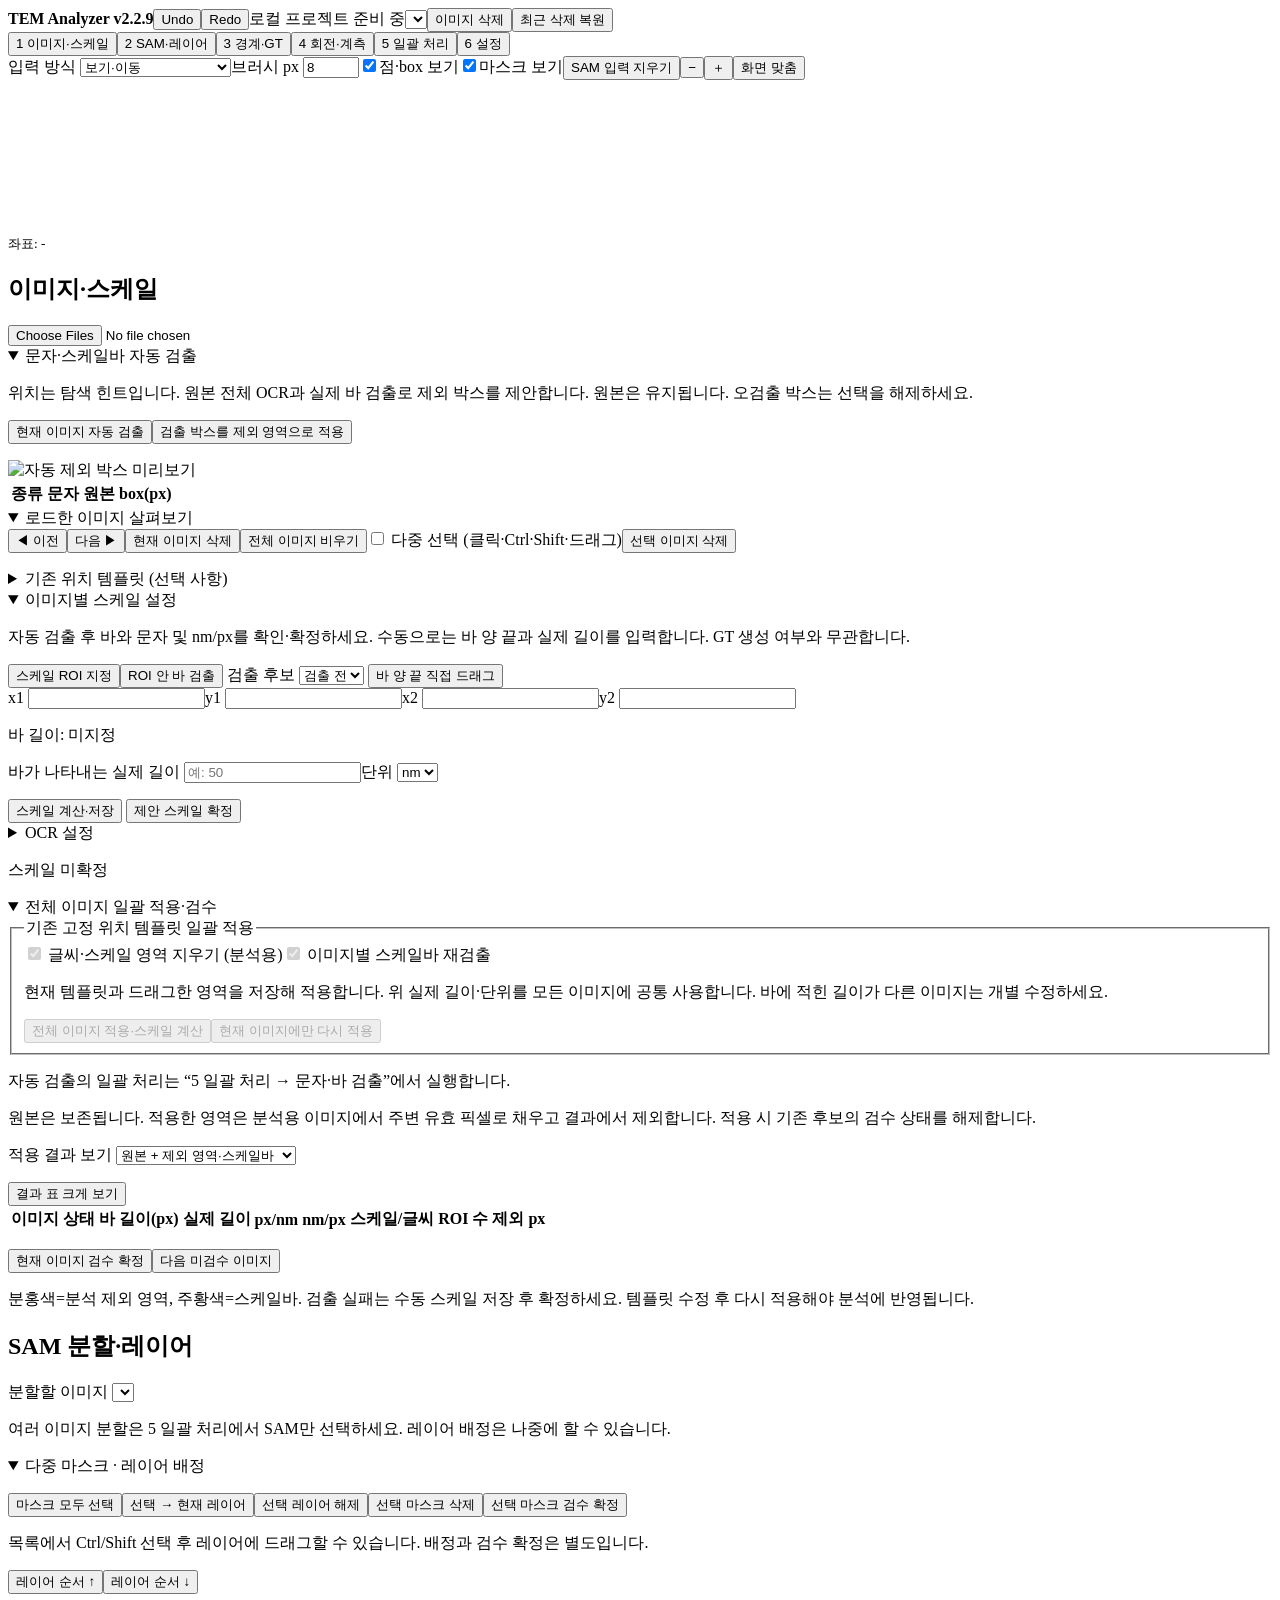
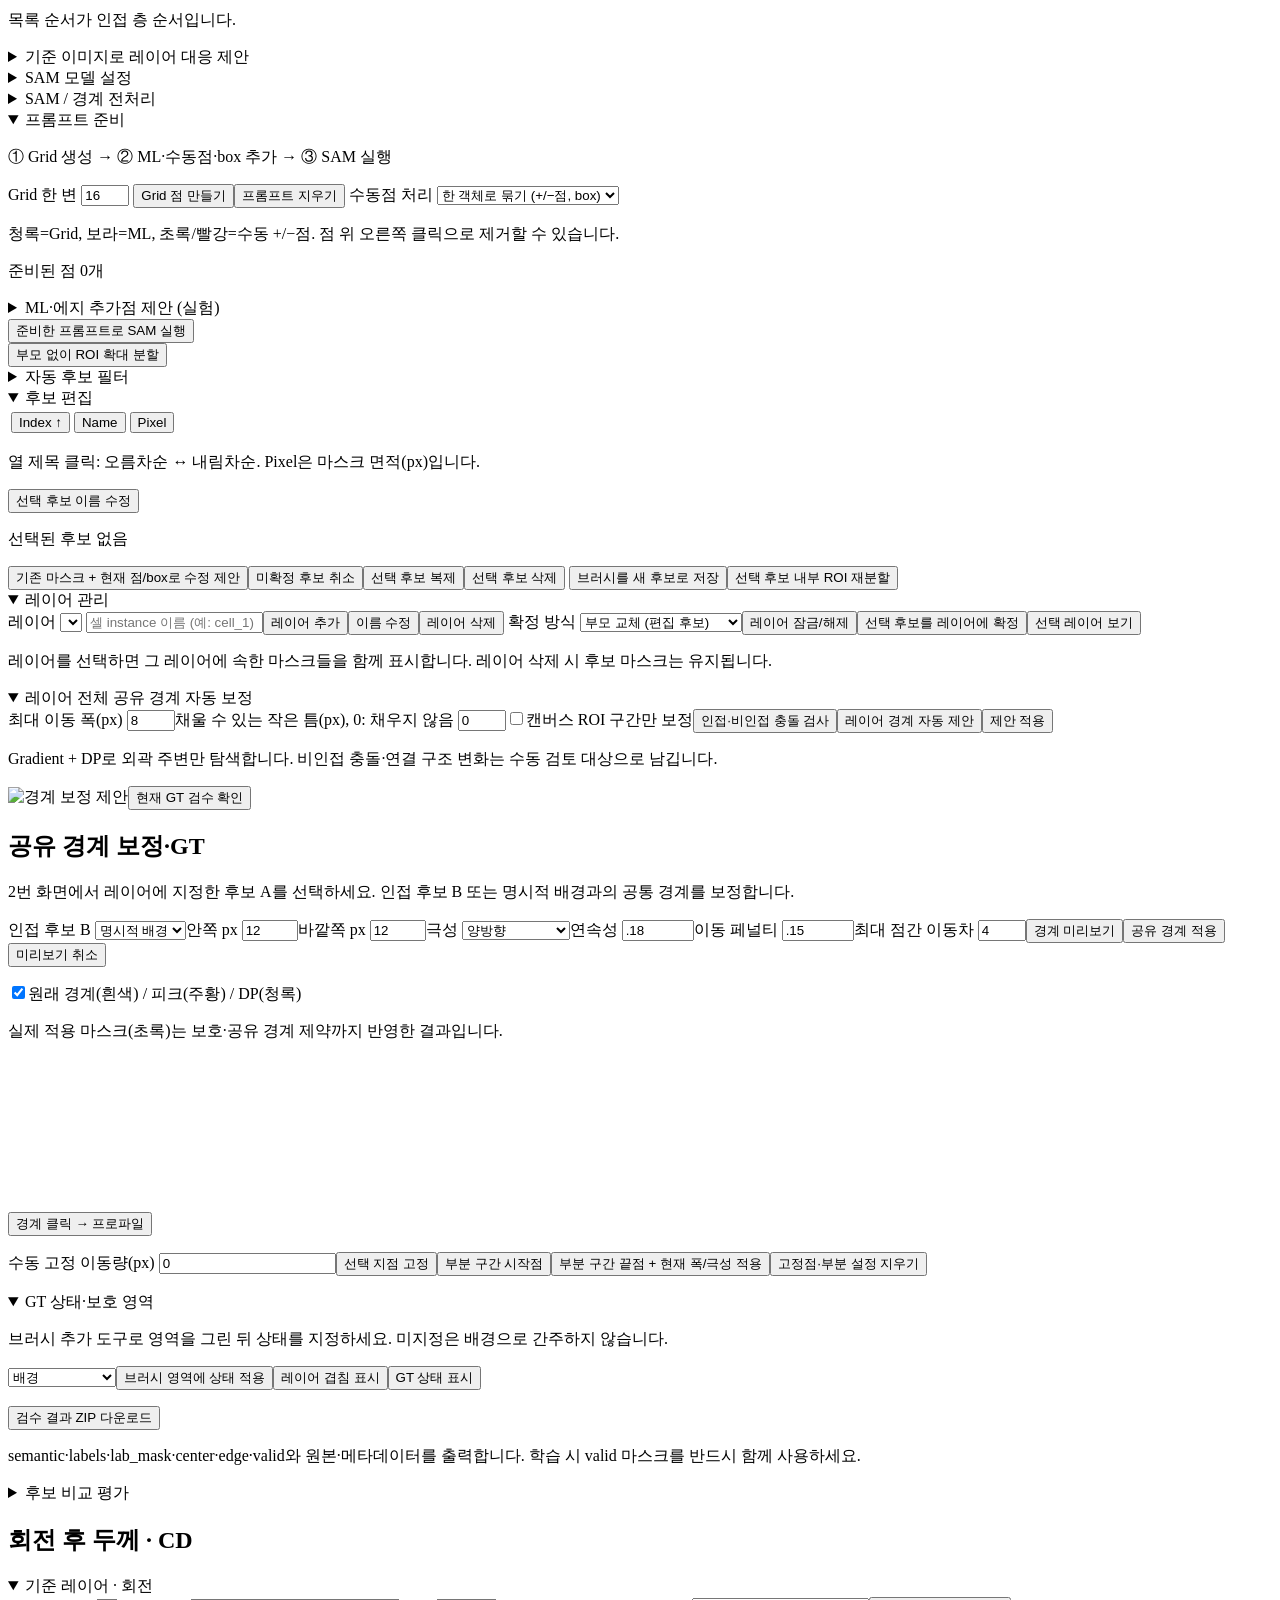
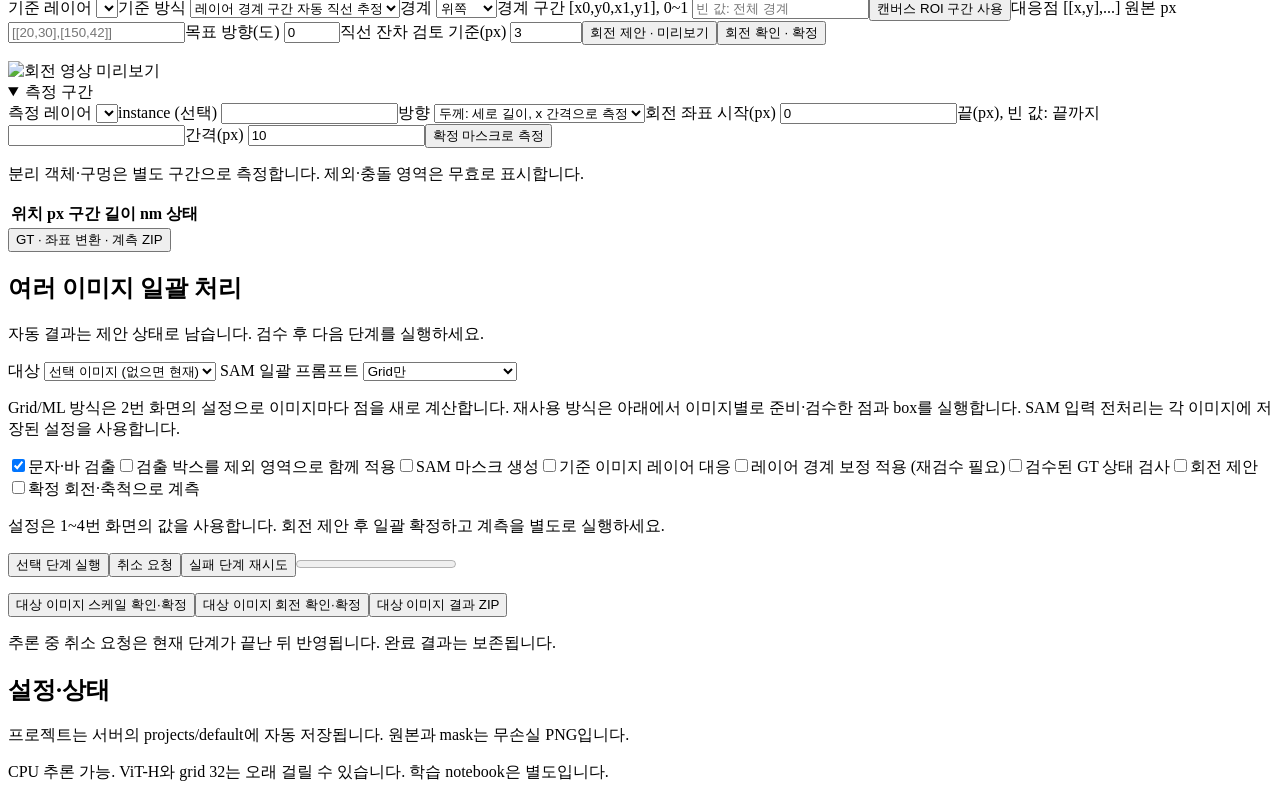
==== commit 281ddcfe: "fix(tem-v2): harden Windows saves, scale review and ship tested v2.2.9 ZIP" ====
--- a/TEM_Analyzer_v2/web/index.html
+++ b/TEM_Analyzer_v2/web/index.html
@@ -1,5 +1,5 @@
-<!doctype html><html lang="ko"><head><meta charset="utf-8"><meta name="viewport" content="width=device-width,initial-scale=1"><title>TEM Analyzer</title><link rel="stylesheet" href="/web/style.css?v=2.2.8"></head><body>
-<header><strong>TEM Analyzer v2.2.8</strong><button id="undo">Undo</button><button id="redo">Redo</button><span id="status">로컬 프로젝트 준비 중</span><select id="imageSelect"></select><button id="deleteImage">이미지 삭제</button><button id="restoreImage">최근 삭제 복원</button></header>
+<!doctype html><html lang="ko"><head><meta charset="utf-8"><meta name="viewport" content="width=device-width,initial-scale=1"><title>TEM Analyzer</title><link rel="stylesheet" href="/web/style.css?v=2.2.9"></head><body>
+<header><strong>TEM Analyzer v2.2.9</strong><button id="undo">Undo</button><button id="redo">Redo</button><span id="status">로컬 프로젝트 준비 중</span><select id="imageSelect"></select><button id="deleteImage">이미지 삭제</button><button id="restoreImage">최근 삭제 복원</button></header>
 <nav><button data-page="images" class="active">1 이미지·스케일</button><button data-page="sam">2 SAM·레이어</button><button data-page="boundary">3 경계·GT</button><button data-page="measure">4 회전·계측</button><button data-page="batch">5 일괄 처리</button><button data-page="settings">6 설정</button></nav>
 <main><section class="workspace"><div class="canvasbar"><label>입력 방식 <select id="tool"><option value="view">보기·이동</option><option value="scale_line">스케일바 양 끝 드래그</option><option value="scale">스케일 ROI 드래그</option><option value="scale_text_roi">스케일 숫자 ROI</option><option value="sample_roi">샘플명 ROI</option><option value="magnification_roi">배율 ROI</option><option value="profile">경계 프로파일 클릭</option><option value="text">글씨 제외 ROI 드래그</option><option value="box">SAM box 드래그</option><option value="positive">양성점 클릭</option><option value="negative">음성점 클릭</option><option value="brush_add">브러시 추가</option><option value="brush_remove">브러시 삭제</option></select></label><label>브러시 px <input id="radius" type="number" min="1" max="200" value="8"></label><label><input id="showPrompts" type="checkbox" checked>점·box 보기</label><label><input id="showMasks" type="checkbox" checked>마스크 보기</label><button id="clearMarks">SAM 입력 지우기</button><button id="zoomOut">−</button><button id="zoomIn">＋</button><button id="resetView">화면 맞춤</button></div><div id="canvasHost"><canvas id="canvas"></canvas></div><small id="cursor">좌표: -</small></section>
 <aside><div id="images" class="page active"><h2>이미지·스케일</h2>
@@ -80,5 +80,5 @@
 <div class="canvasbar"><select id="roiTool"><option value="positive">양성점</option><option value="negative">음성점</option><option value="roi">ROI 드래그</option><option value="box">SAM box 드래그</option><option value="view">보기·이동</option></select><button id="roiClear">점·box 초기화</button><button id="roiReset">화면 맞춤</button><label><input id="roiShowPoints" type="checkbox" checked>점 보기</label><label><input id="roiShowMask" type="checkbox" checked>부모 마스크 보기</label></div>
 <div id="roiHost"><canvas id="roiCanvas"></canvas></div><p id="roiInfo"></p><p id="roiError" role="status"></p><label><input id="roiShowPreview" type="checkbox" checked>미리보기 결과(주황) 표시</label><button id="roiRun" class="primary">재분할 미리보기</button><button id="roiAccept" disabled>확인 후 새 후보 저장</button><button id="roiDiscard" disabled>미리보기 취소</button></dialog>
 <template id="layerBoundaryPanel"><details open><summary>레이어 전체 공유 경계 자동 보정</summary><label>최대 이동 폭(px) <input id="layerRadius" type="number" value="8" min="1" max="50"></label><label>채울 수 있는 작은 틈(px), 0: 채우지 않음 <input id="layerGap" type="number" value="0" min="0" max="30"></label><label class="inline-check"><input id="boundaryUseROI" type="checkbox">캔버스 ROI 구간만 보정</label><button id="inspectConflicts">인접·비인접 충돌 검사</button><button id="layerBoundaryPreview">레이어 경계 자동 제안</button><button id="layerBoundaryApply">제안 적용</button><p>Gradient + DP로 외곽 주변만 탐색합니다. 비인접 충돌·연결 구조 변화는 수동 검토 대상으로 남깁니다.</p><pre id="conflictReport"></pre><img id="layerBoundaryPreviewImage" class="result-preview" alt="경계 보정 제안"><button id="confirmGT">현재 GT 검수 확인</button></details></template>
-<div id="message" role="status"></div><script>document.getElementById('boundary').prepend(document.getElementById('layerBoundaryPanel').content);</script><script src="/web/roi_editor.js?v=2.2.8"></script><script src="/web/app.js?v=2.2.8"></script><script src="/web/v2.js?v=2.2.8"></script><script src="/web/bridge.js?v=2.2.8"></script><script type="module" src="/web/modules/workflow.js?v=2.2.8"></script></body></html>
+<div id="message" role="status"></div><script>document.getElementById('boundary').prepend(document.getElementById('layerBoundaryPanel').content);</script><script src="/web/roi_editor.js?v=2.2.9"></script><script src="/web/app.js?v=2.2.9"></script><script src="/web/v2.js?v=2.2.9"></script><script src="/web/bridge.js?v=2.2.9"></script><script type="module" src="/web/modules/workflow.js?v=2.2.9"></script></body></html>
 
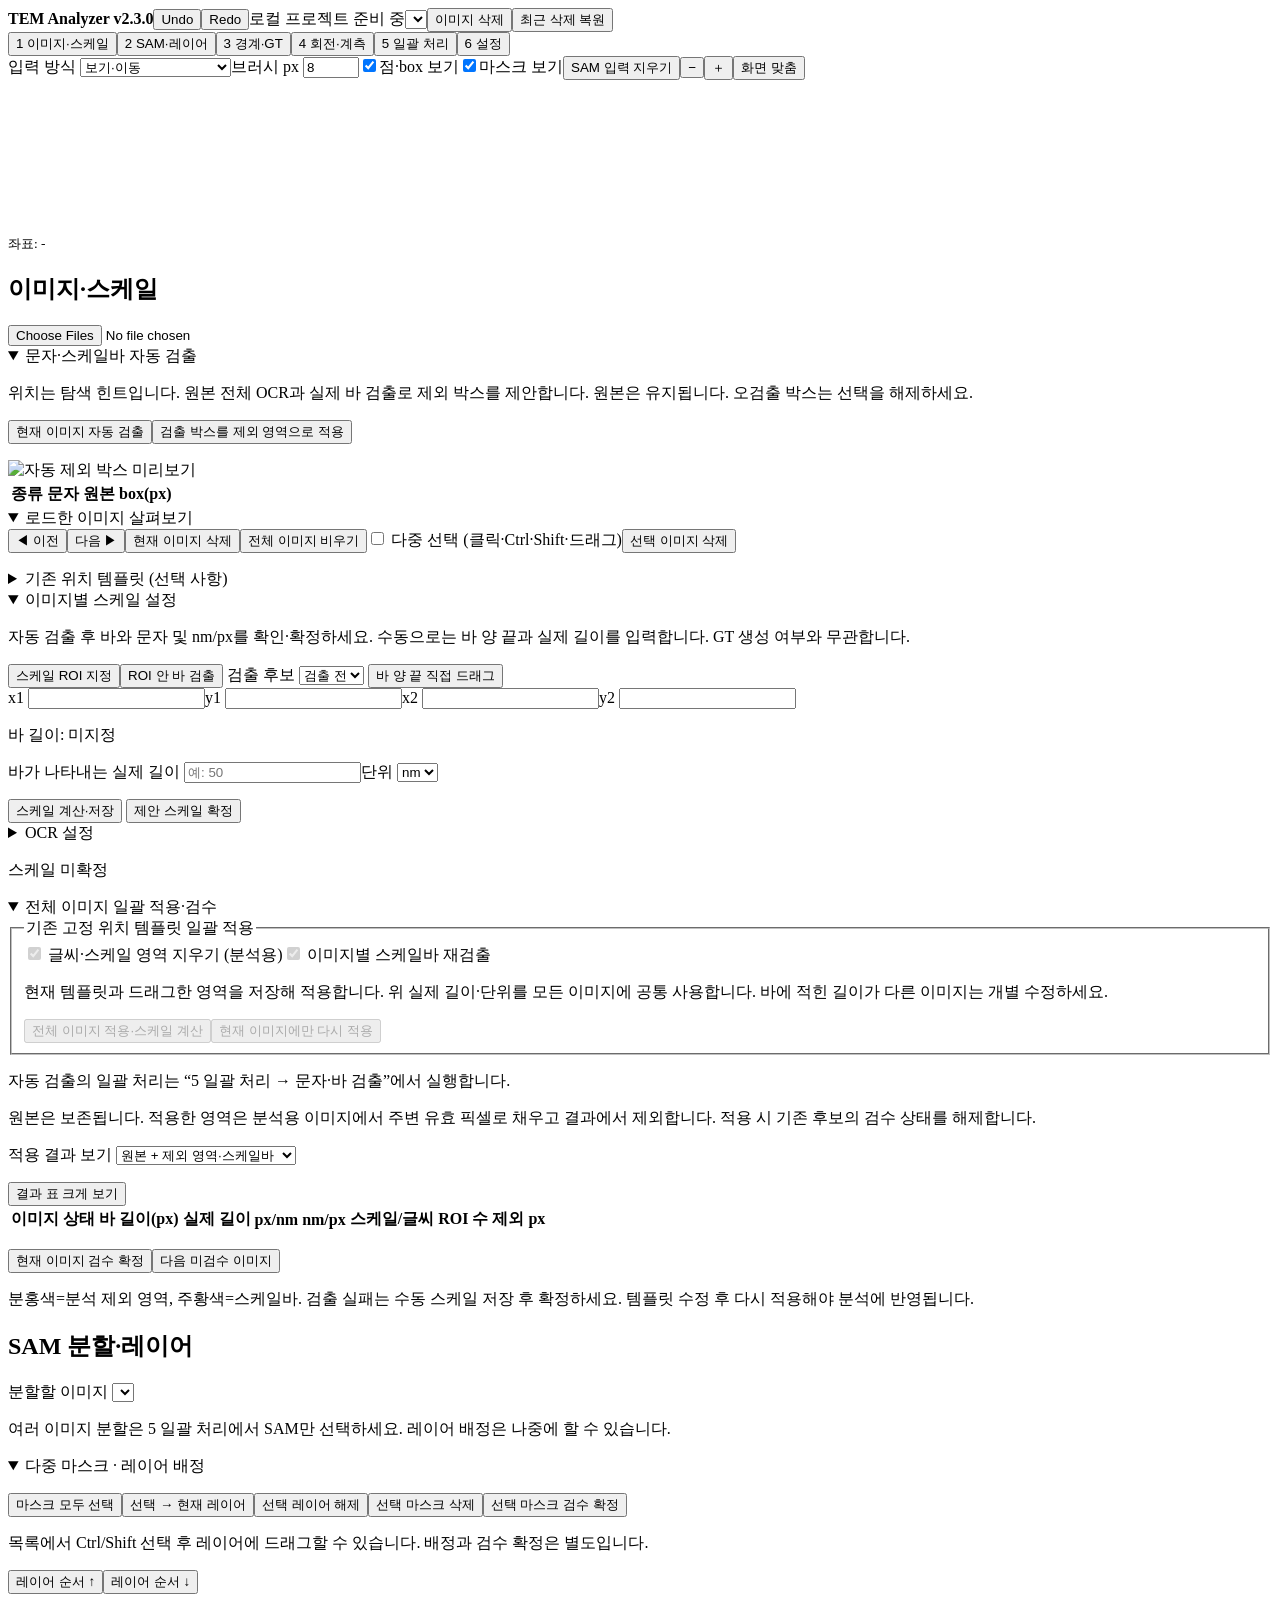
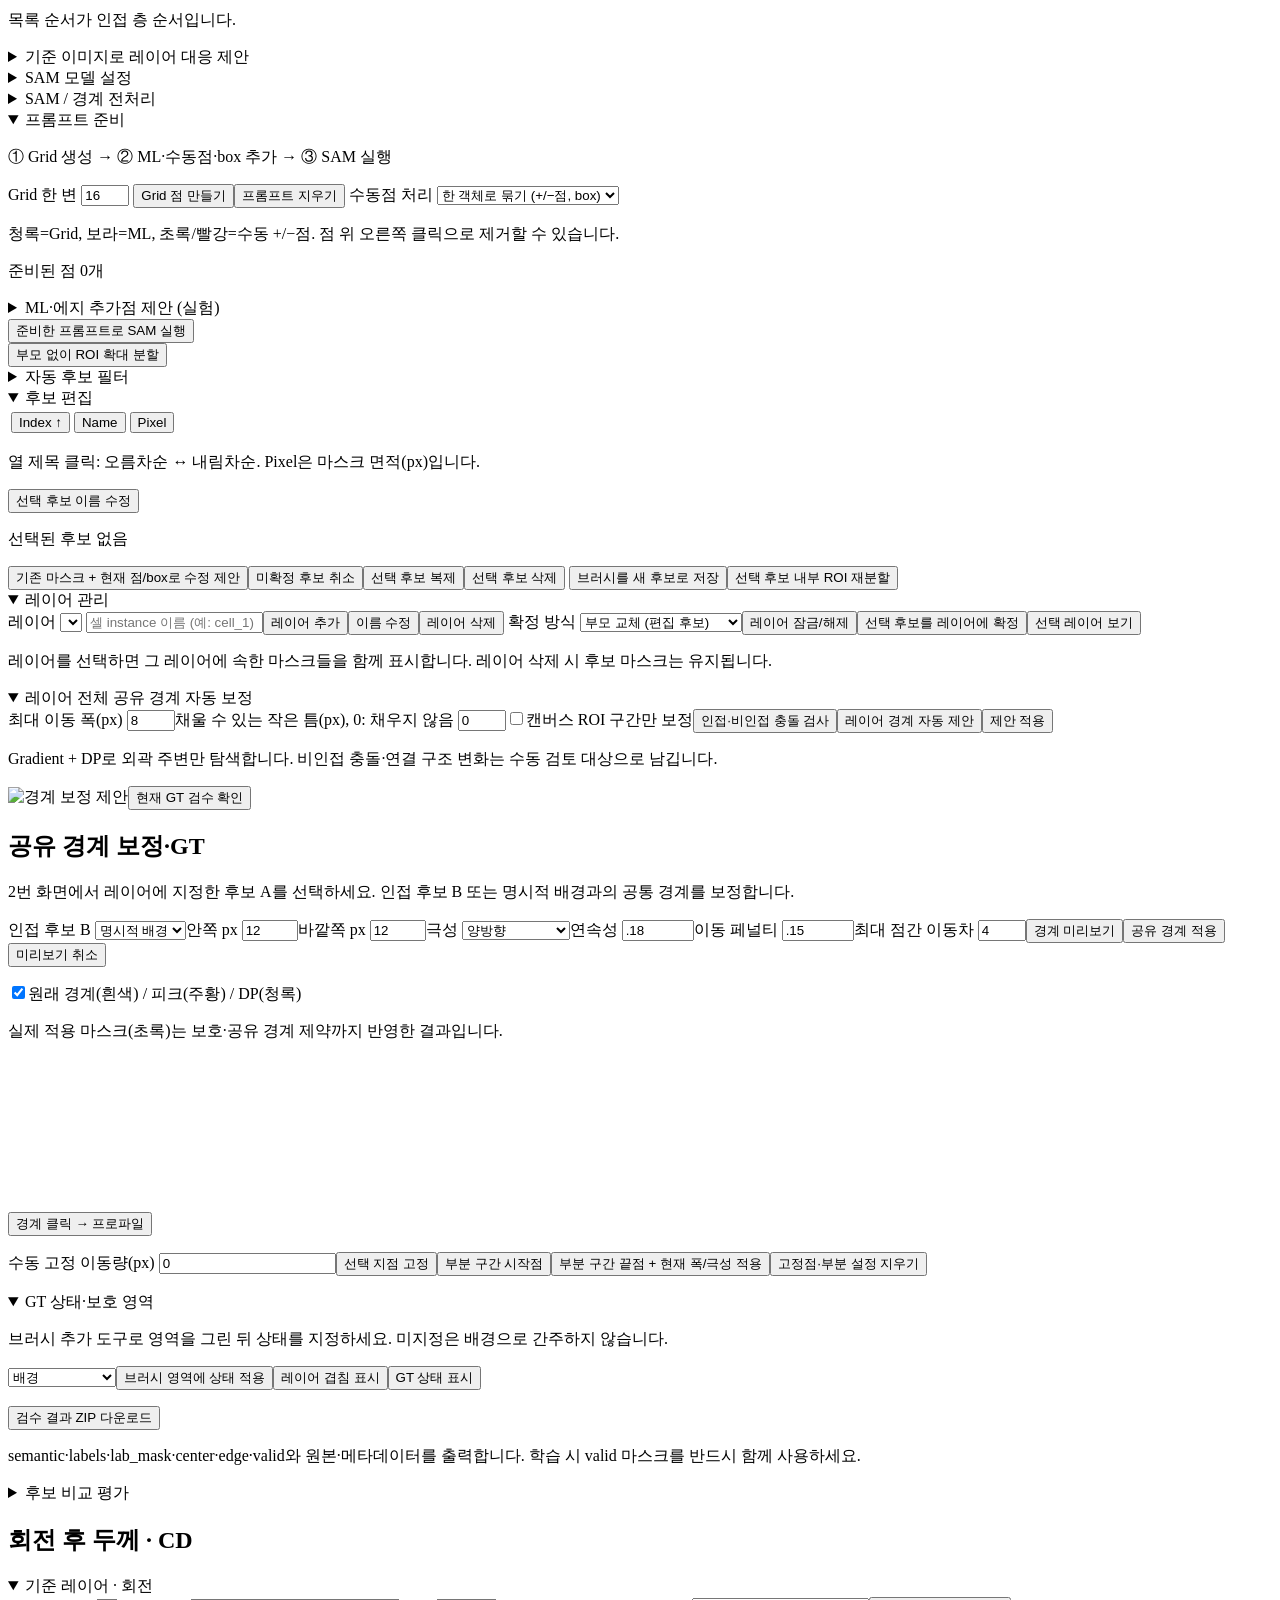
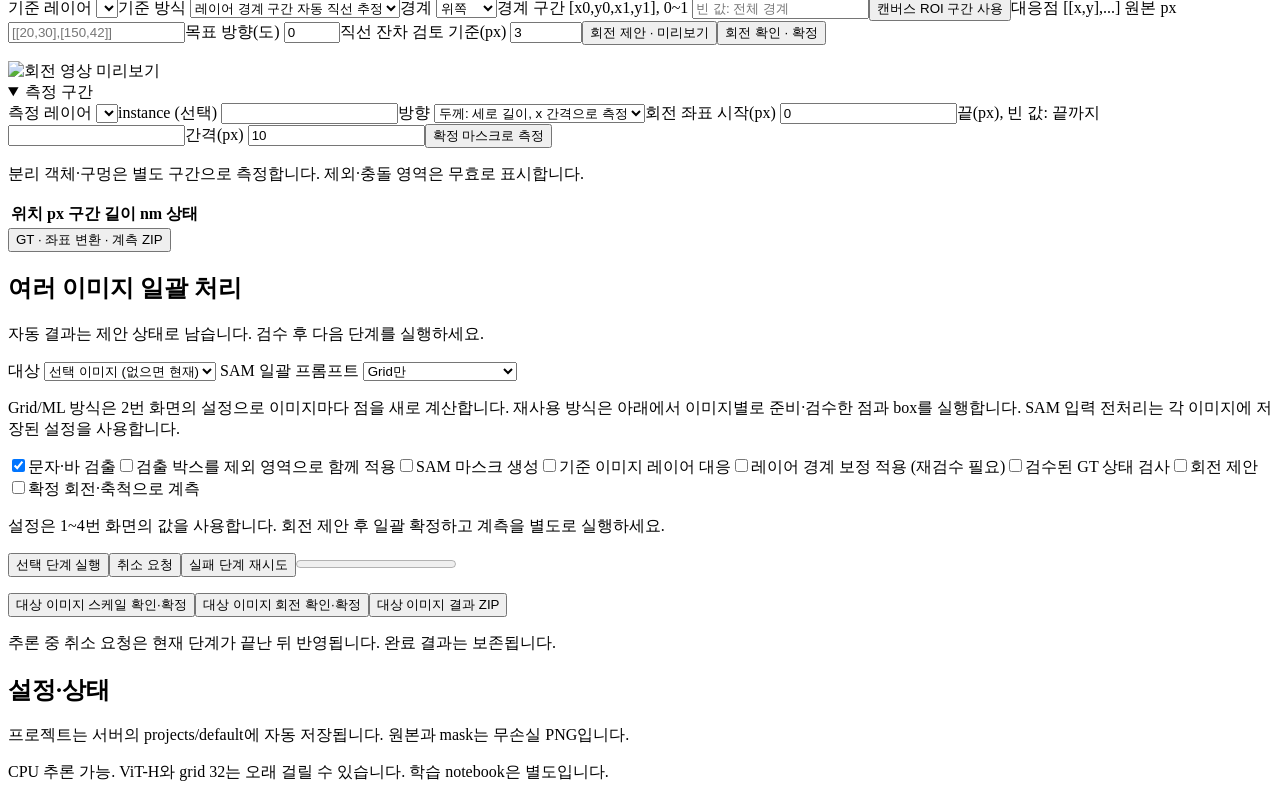
==== commit 8c4c8ac3: "feat(tem-v2): ship reviewed v2.3.0 workbench, grouped recipes and ROI candidates Verified: 198 Pytho" ====
--- a/TEM_Analyzer_v2/web/index.html
+++ b/TEM_Analyzer_v2/web/index.html
@@ -1,5 +1,5 @@
-<!doctype html><html lang="ko"><head><meta charset="utf-8"><meta name="viewport" content="width=device-width,initial-scale=1"><title>TEM Analyzer</title><link rel="stylesheet" href="/web/style.css?v=2.2.9"></head><body>
-<header><strong>TEM Analyzer v2.2.9</strong><button id="undo">Undo</button><button id="redo">Redo</button><span id="status">로컬 프로젝트 준비 중</span><select id="imageSelect"></select><button id="deleteImage">이미지 삭제</button><button id="restoreImage">최근 삭제 복원</button></header>
+<!doctype html><html lang="ko"><head><meta charset="utf-8"><meta name="viewport" content="width=device-width,initial-scale=1"><title>TEM Analyzer</title><link rel="stylesheet" href="/web/style.css?v=2.3.0"><link rel="stylesheet" href="/web/workbench.css?v=2.3.0"></head><body>
+<header><strong>TEM Analyzer v2.3.0</strong><button id="undo">Undo</button><button id="redo">Redo</button><span id="status">로컬 프로젝트 준비 중</span><select id="imageSelect"></select><button id="deleteImage">이미지 삭제</button><button id="restoreImage">최근 삭제 복원</button></header>
 <nav><button data-page="images" class="active">1 이미지·스케일</button><button data-page="sam">2 SAM·레이어</button><button data-page="boundary">3 경계·GT</button><button data-page="measure">4 회전·계측</button><button data-page="batch">5 일괄 처리</button><button data-page="settings">6 설정</button></nav>
 <main><section class="workspace"><div class="canvasbar"><label>입력 방식 <select id="tool"><option value="view">보기·이동</option><option value="scale_line">스케일바 양 끝 드래그</option><option value="scale">스케일 ROI 드래그</option><option value="scale_text_roi">스케일 숫자 ROI</option><option value="sample_roi">샘플명 ROI</option><option value="magnification_roi">배율 ROI</option><option value="profile">경계 프로파일 클릭</option><option value="text">글씨 제외 ROI 드래그</option><option value="box">SAM box 드래그</option><option value="positive">양성점 클릭</option><option value="negative">음성점 클릭</option><option value="brush_add">브러시 추가</option><option value="brush_remove">브러시 삭제</option></select></label><label>브러시 px <input id="radius" type="number" min="1" max="200" value="8"></label><label><input id="showPrompts" type="checkbox" checked>점·box 보기</label><label><input id="showMasks" type="checkbox" checked>마스크 보기</label><button id="clearMarks">SAM 입력 지우기</button><button id="zoomOut">−</button><button id="zoomIn">＋</button><button id="resetView">화면 맞춤</button></div><div id="canvasHost"><canvas id="canvas"></canvas></div><small id="cursor">좌표: -</small></section>
 <aside><div id="images" class="page active"><h2>이미지·스케일</h2>
@@ -57,7 +57,7 @@
 <details><summary>자동 후보 필터</summary>
 <label>Predicted IoU <input id="pred" type="number" min="0" max="1" step=".01" value=".90"></label>
 <label>Stability <input id="stability" type="number" min="0" max="1" step=".01" value=".92"></label>
-<label>Mask IoU NMS <input id="nms" type="number" min="0" max="1" step=".01" value=".8"></label><p>Grid·ML·독립 양성점의 자동 후보에 적용합니다. 한 객체로 묶은 수동 후보는 별도로 보존합니다.</p></details>
+<label>NMS (기본 SAM: box IoU) <input id="nms" type="number" min="0" max="1" step=".01" value=".8"></label><p>Grid·ML·독립 양성점의 자동 후보에 적용합니다. 한 객체로 묶은 수동 후보는 별도로 보존합니다.</p></details>
 <details open><summary>후보 편집</summary><select id="candidateSelect" hidden aria-hidden="true"></select><div class="candidate-scroll"><table id="candidateTable"><thead><tr><th><button id="sortIndex">Index ↑</button></th><th><button id="sortName">Name</button></th><th><button id="sortPixel">Pixel</button></th></tr></thead><tbody id="candidateRows"></tbody></table></div><p>열 제목 클릭: 오름차순 ↔ 내림차순. Pixel은 마스크 면적(px)입니다.</p><button id="renameCandidate">선택 후보 이름 수정</button><p id="selectionInfo">선택된 후보 없음</p>
 <button id="editSAM">기존 마스크 + 현재 점/box로 수정 제안</button><button id="cancelCandidate">미확정 후보 취소</button><button id="duplicate">선택 후보 복제</button><button id="deleteCandidate">선택 후보 삭제</button>
 <button id="applyBrush">브러시를 새 후보로 저장</button><button id="roiPrompt">선택 후보 내부 ROI 재분할</button></details>
@@ -80,5 +80,5 @@
 <div class="canvasbar"><select id="roiTool"><option value="positive">양성점</option><option value="negative">음성점</option><option value="roi">ROI 드래그</option><option value="box">SAM box 드래그</option><option value="view">보기·이동</option></select><button id="roiClear">점·box 초기화</button><button id="roiReset">화면 맞춤</button><label><input id="roiShowPoints" type="checkbox" checked>점 보기</label><label><input id="roiShowMask" type="checkbox" checked>부모 마스크 보기</label></div>
 <div id="roiHost"><canvas id="roiCanvas"></canvas></div><p id="roiInfo"></p><p id="roiError" role="status"></p><label><input id="roiShowPreview" type="checkbox" checked>미리보기 결과(주황) 표시</label><button id="roiRun" class="primary">재분할 미리보기</button><button id="roiAccept" disabled>확인 후 새 후보 저장</button><button id="roiDiscard" disabled>미리보기 취소</button></dialog>
 <template id="layerBoundaryPanel"><details open><summary>레이어 전체 공유 경계 자동 보정</summary><label>최대 이동 폭(px) <input id="layerRadius" type="number" value="8" min="1" max="50"></label><label>채울 수 있는 작은 틈(px), 0: 채우지 않음 <input id="layerGap" type="number" value="0" min="0" max="30"></label><label class="inline-check"><input id="boundaryUseROI" type="checkbox">캔버스 ROI 구간만 보정</label><button id="inspectConflicts">인접·비인접 충돌 검사</button><button id="layerBoundaryPreview">레이어 경계 자동 제안</button><button id="layerBoundaryApply">제안 적용</button><p>Gradient + DP로 외곽 주변만 탐색합니다. 비인접 충돌·연결 구조 변화는 수동 검토 대상으로 남깁니다.</p><pre id="conflictReport"></pre><img id="layerBoundaryPreviewImage" class="result-preview" alt="경계 보정 제안"><button id="confirmGT">현재 GT 검수 확인</button></details></template>
-<div id="message" role="status"></div><script>document.getElementById('boundary').prepend(document.getElementById('layerBoundaryPanel').content);</script><script src="/web/roi_editor.js?v=2.2.9"></script><script src="/web/app.js?v=2.2.9"></script><script src="/web/v2.js?v=2.2.9"></script><script src="/web/bridge.js?v=2.2.9"></script><script type="module" src="/web/modules/workflow.js?v=2.2.9"></script></body></html>
+<div id="message" role="status"></div><script>document.getElementById('boundary').prepend(document.getElementById('layerBoundaryPanel').content);</script><script src="/web/roi_editor.js?v=2.3.0"></script><script src="/web/app.js?v=2.3.0"></script><script src="/web/v2.js?v=2.3.0"></script><script src="/web/bridge.js?v=2.3.0"></script><script type="module" src="/web/modules/workflow.js?v=2.3.0"></script></body></html>
 
